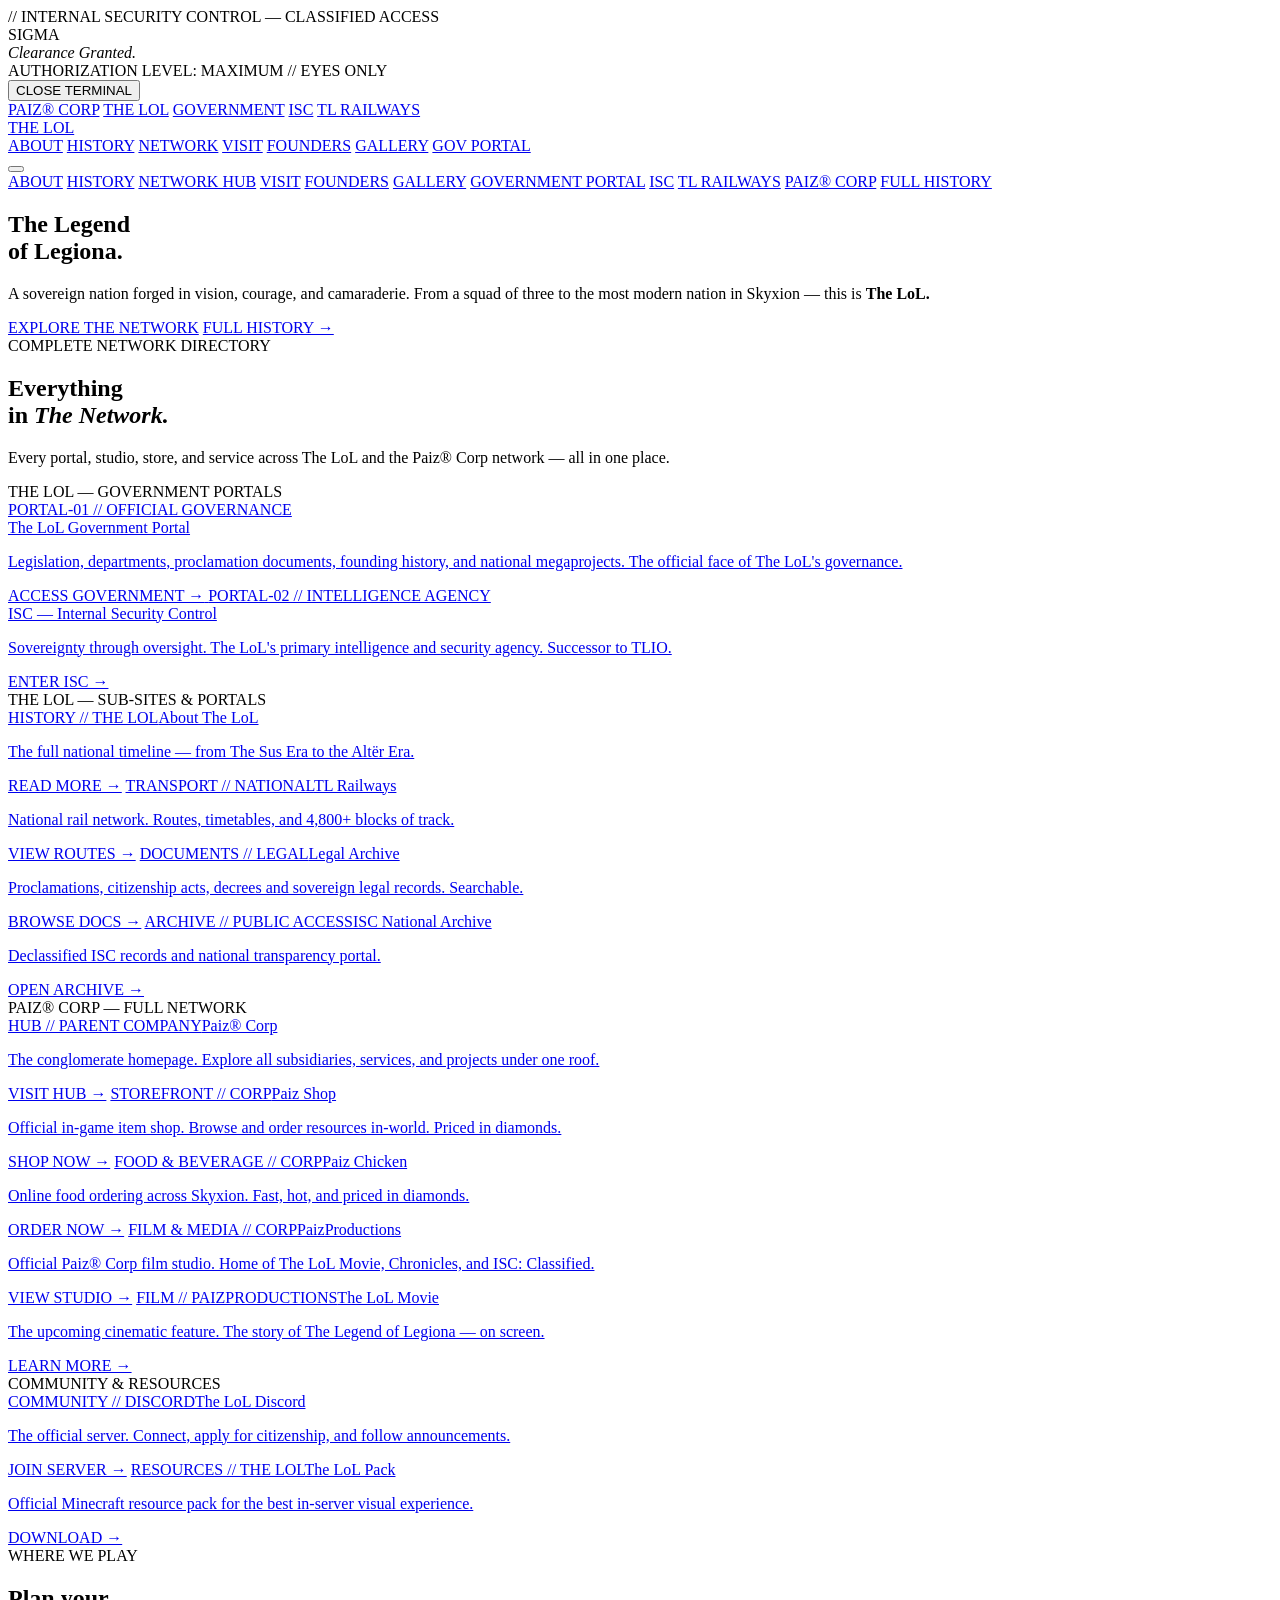
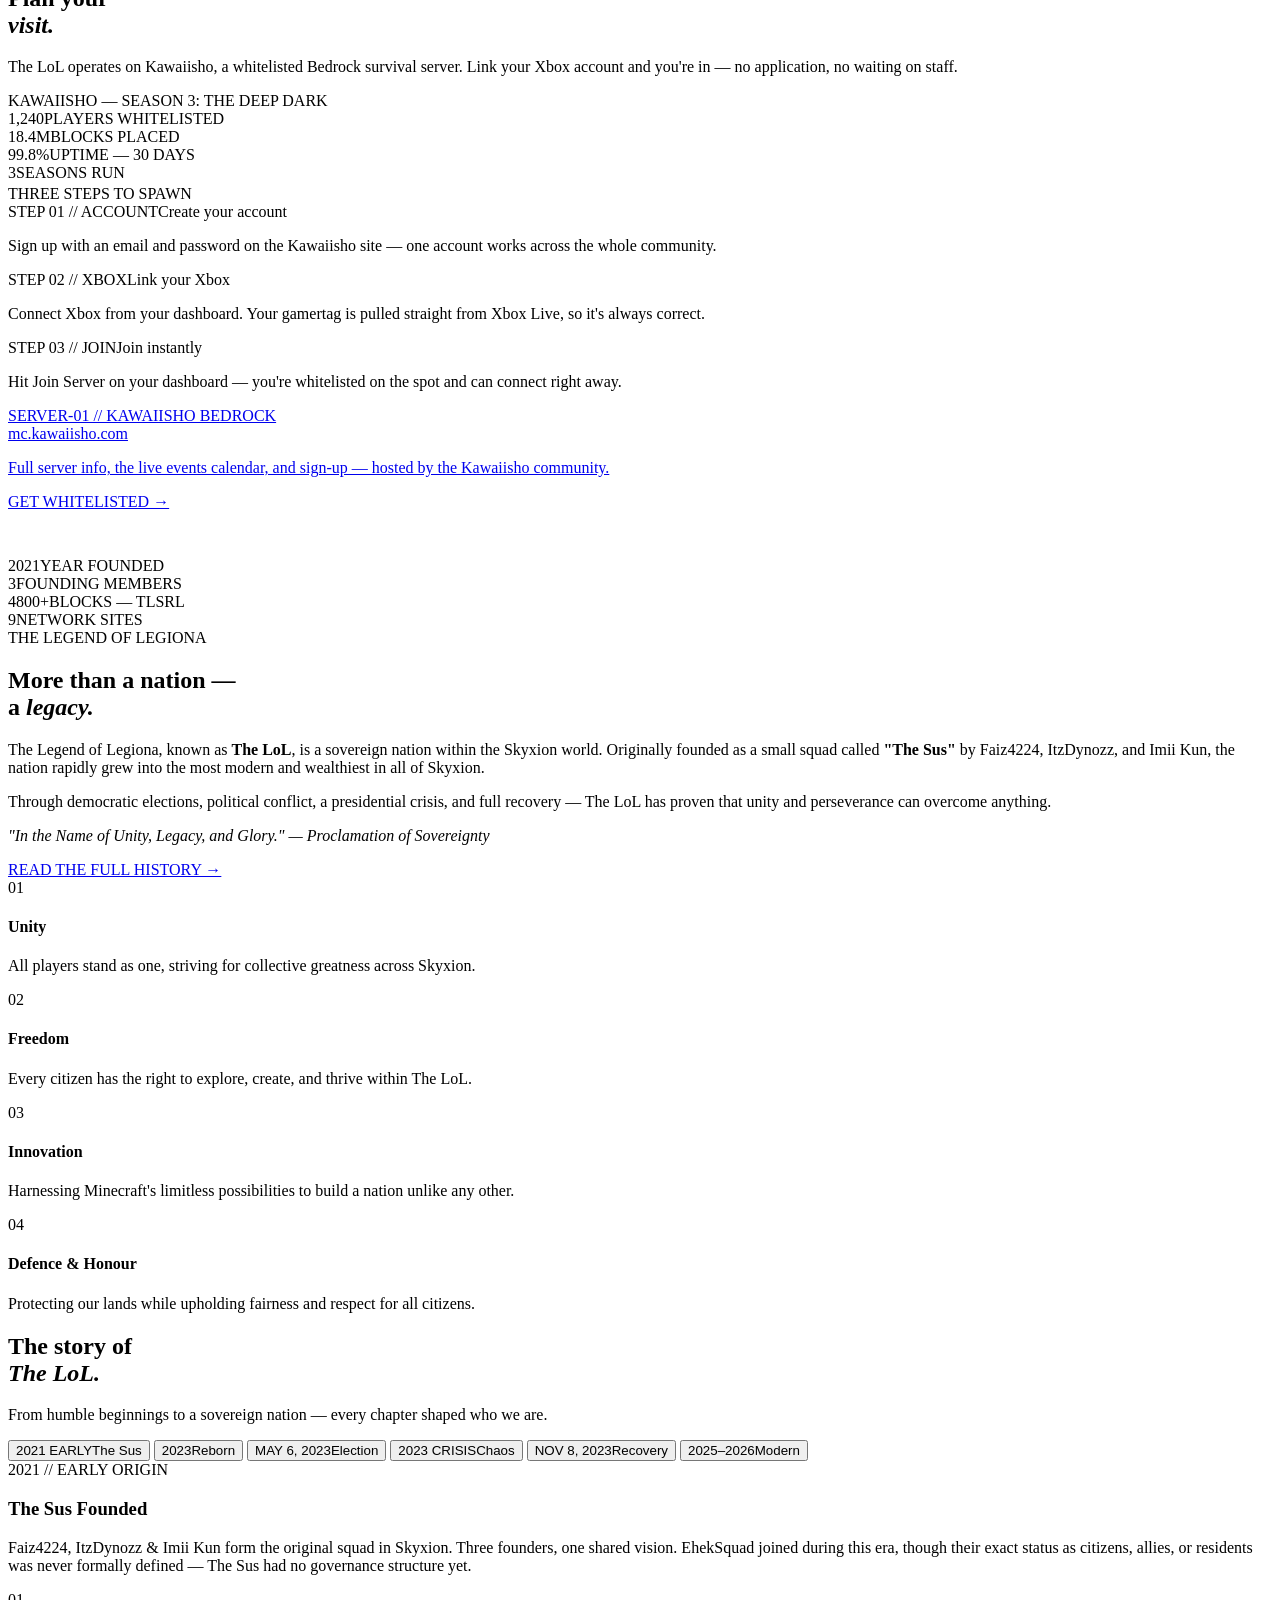
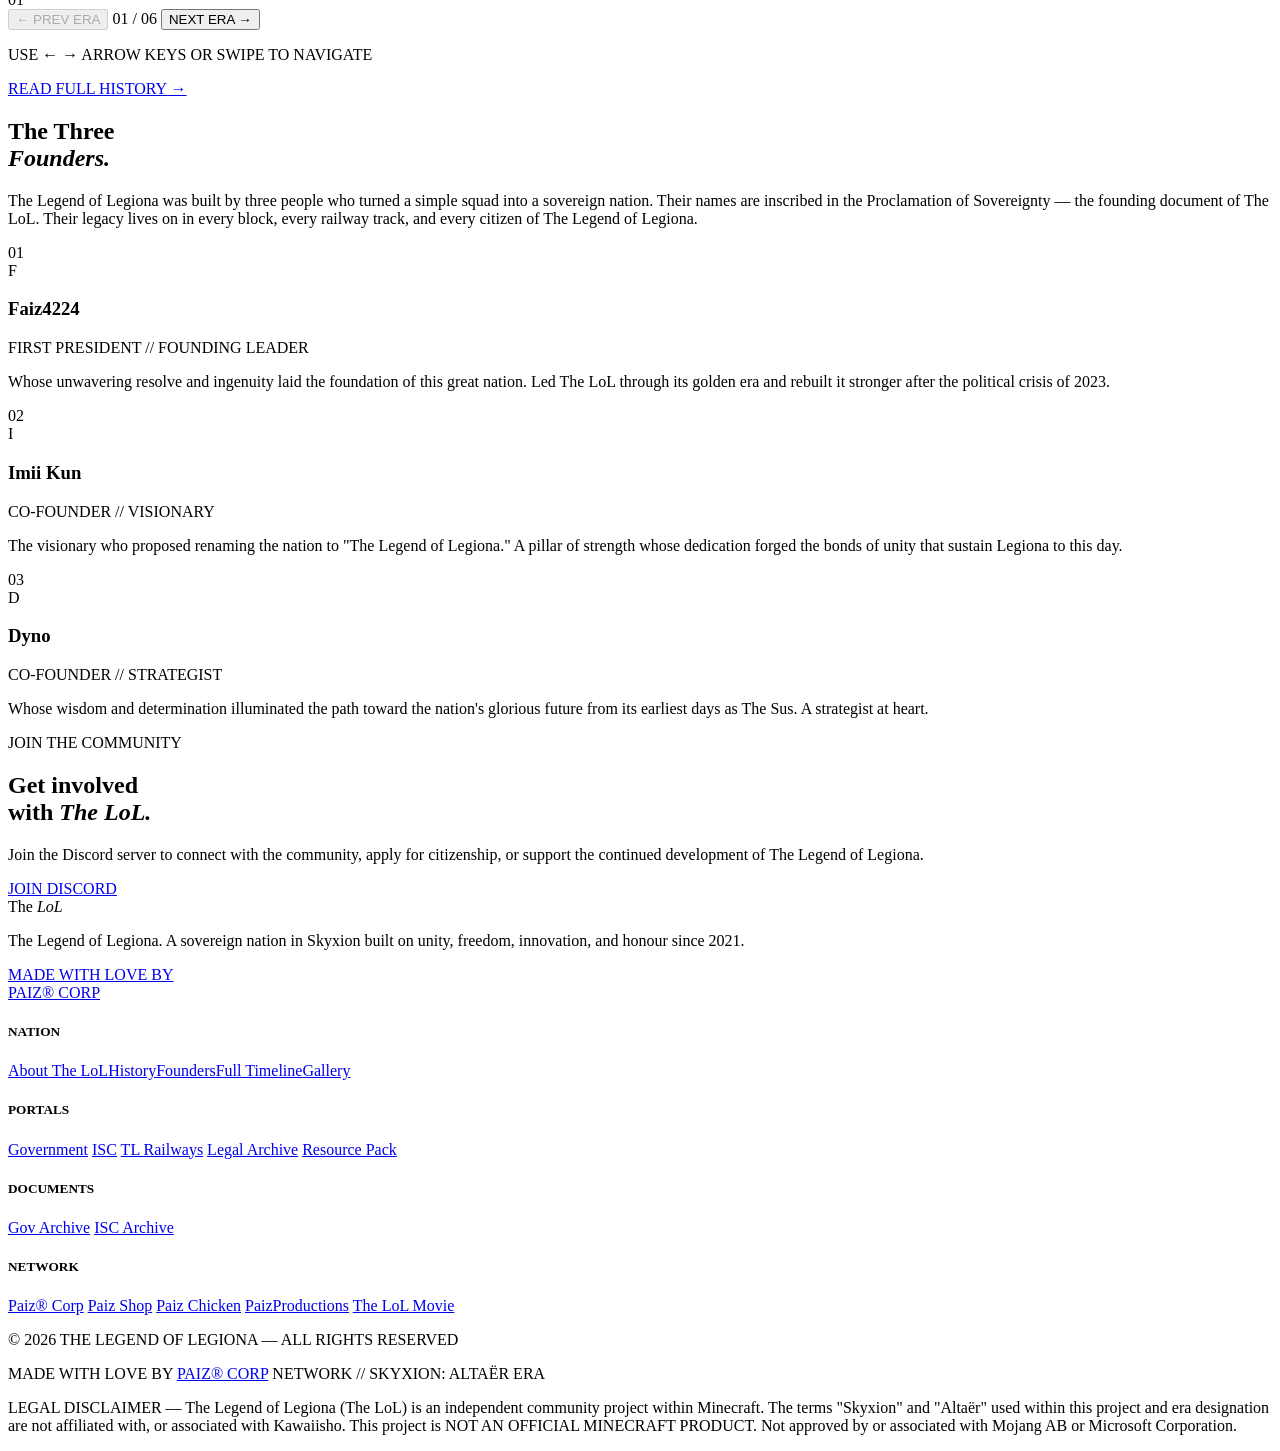
==== index.html @ b2913378 "Add visit planning section with player stats Added a new section for planning visits, including play" ====
<!DOCTYPE html>
<html lang="en">
<head>
    <meta charset="UTF-8">
    <meta name="viewport" content="width=device-width, initial-scale=1.0">
    <title>The Legend of Legiona — The LoL</title>
    <meta name="description" content="A sovereign nation forged in vision, courage, and camaraderie. Welcome to The LoL.">
    <link rel="canonical" href="https://thelegendoflegiona.github.io/main/">
    <meta name="theme-color" content="#C9A84C">

    <!-- Open Graph -->
    <meta property="og:title" content="The Legend of Legiona">
    <meta property="og:description" content="A sovereign nation forged in vision, courage, and camaraderie. Welcome to The LoL.">
    <meta property="og:url" content="https://thelegendoflegiona.github.io/main/">
    <meta property="og:image" content="https://thelegendoflegiona.github.io/main/assets/images/logo.png">
    <meta property="og:image:width" content="500">
    <meta property="og:image:height" content="500">
    <meta property="og:type" content="website">
    <meta property="og:site_name" content="The Legend of Legiona">

    <!-- Twitter Card -->
    <meta name="twitter:card" content="summary">
    <meta name="twitter:title" content="The Legend of Legiona">
    <meta name="twitter:description" content="A sovereign nation forged in vision, courage, and camaraderie. Welcome to The LoL.">
    <meta name="twitter:image" content="https://thelegendoflegiona.github.io/main/assets/images/logo.png">

    <link rel="icon" type="image/png" href="/main/assets/images/logo.png">

    <!-- Non-blocking font load (performance boost from Gov Portal) -->
    <link rel="preload" as="style"
          href="https://fonts.googleapis.com/css2?family=Playfair+Display:ital,wght@0,400;0,700;0,900;1,400;1,700&family=Outfit:wght@300;400;500;600&family=DM+Mono:wght@300;400;500&display=swap"
          onload="this.onload=null;this.rel='stylesheet'">
    <noscript>
        <link rel="stylesheet"
              href="https://fonts.googleapis.com/css2?family=Playfair+Display:ital,wght@0,400;0,700;0,900;1,400;1,700&family=Outfit:wght@300;400;500;600&family=DM+Mono:wght@300;400;500&display=swap">
    </noscript>

    <link rel="stylesheet" href="/main/assets/css/style.css">
</head>
<body>

    <!-- ── INTERACTIVE ELEMENTS ── -->
    <div id="scroll-progress"></div>
    <!-- Custom cursor removed for accessibility -->

    <!-- KONAMI OVERLAY -->
    <div id="konami-overlay">
        <div class="konami-inner">
            <div class="konami-badge">// INTERNAL SECURITY CONTROL — CLASSIFIED ACCESS</div>
            <div class="konami-title">SIGMA<br><em>Clearance Granted.</em></div>
            <div class="konami-sub">AUTHORIZATION LEVEL: MAXIMUM // EYES ONLY</div>
            <div class="konami-log" id="konami-log"></div>
            <button class="konami-close" onclick="closeKonami()">CLOSE TERMINAL</button>
        </div>
    </div>

    <!-- NETWORK BAR -->
    <nav class="netbar" id="netbar" aria-label="Network">
        <div class="netbar-inner">
            <a href="https://faizzzlol.github.io/paizcorp/" rel="noopener">PAIZ® CORP</a>
            <a href="#home" class="nb-active" aria-current="page">THE LOL</a>
            <a href="/gov/">GOVERNMENT</a>
            <a href="/isc/">ISC</a>
            <a href="/tlrailways/">TL RAILWAYS</a>
        </div>
    </nav>

    <!-- SITE NAV -->
    <header class="sitenav" id="sitenav">
        <a href="#home" class="sitenav-logo">
            <img src="/main/assets/images/logo.png" alt="The LoL" onerror="this.style.display='none'">
            <span>THE LOL</span>
        </a>
        <nav class="sitenav-links" aria-label="Main">
            <a href="#about">ABOUT</a>
            <a href="#history">HISTORY</a>
            <a href="#network">NETWORK</a>
            <a href="#visit">VISIT</a>
            <a href="#founders">FOUNDERS</a>
            <a href="/gallery/">GALLERY</a>
            <a href="/gov/" class="nav-cta">GOV PORTAL</a>
        </nav>
        <button class="hamburger" id="hamburger" aria-label="Toggle menu" aria-expanded="false">
            <span></span><span></span><span></span>
        </button>
    </header>

    <!-- MOBILE MENU -->
    <nav class="mobile-menu" id="mobileMenu" aria-label="Mobile">
        <a href="#about" onclick="closeMobile()">ABOUT</a>
        <a href="#history" onclick="closeMobile()">HISTORY</a>
        <a href="#network" onclick="closeMobile()">NETWORK HUB</a>
        <a href="#visit" onclick="closeMobile()">VISIT</a>
        <a href="#founders" onclick="closeMobile()">FOUNDERS</a>
        <a href="/gallery/" onclick="closeMobile()">GALLERY</a>
        <a href="/gov/" onclick="closeMobile()">GOVERNMENT PORTAL</a>
        <a href="/isc/" onclick="closeMobile()">ISC</a>
        <a href="/tlrailways/" onclick="closeMobile()">TL RAILWAYS</a>
        <a href="https://faizzzlol.github.io/paizcorp/" onclick="closeMobile()" rel="noopener">PAIZ® CORP</a>
        <a href="/main/about/" onclick="closeMobile()">FULL HISTORY</a>
    </nav>

    <!-- MAIN CONTENT LANDMARK (accessibility fix) -->
    <main>
        <!-- HERO -->
        <section class="hero" id="home">
            <div class="hero-bg-glow" id="heroGlow"></div>
            <div class="hero-bg-glow-2"></div>
            <div class="hero-grid-bg"></div>
            <div class="hero-inner">
                <div class="hero-eyebrow" id="heroEyebrow"></div>
                <h1>
                    The <span class="outline-text" id="scrambleTarget">Legend</span><br>
                    of <span class="gold-text">Legiona.</span>
                </h1>
                <p class="hero-sub">
                    A sovereign nation forged in vision, courage, and camaraderie.
                    From a squad of three to the most modern nation in Skyxion —
                    this is <strong>The LoL.</strong>
                </p>
                <div class="hero-actions">
                    <a href="#network" class="btn-primary" id="ctaBtn">EXPLORE THE NETWORK</a>
                    <a href="/main/about/" class="btn-secondary">FULL HISTORY →</a>
                </div>
            </div>
            <div class="hero-scroll"><div class="scroll-line"></div></div>
        </section>

        <!-- NETWORK HUB -->
        <section class="hub-section" id="network">
            <div class="hub-inner">
                <div class="hub-header reveal">
                    <div>
                        <div class="section-eyebrow">COMPLETE NETWORK DIRECTORY</div>
                        <h2>Everything<br>in <em>The Network.</em></h2>
                    </div>
                    <p>Every portal, studio, store, and service across The LoL and the Paiz® Corp network — all in one place.</p>
                </div>
                <div class="hub-sublabel reveal" style="margin-top:0; border-top:none; padding-top:0;">THE LOL — GOVERNMENT PORTALS</div>
                <div class="hub-featured reveal">
                    <a href="/gov/" class="hub-card tilt-card">
                        <span class="hc-tag">PORTAL-01 // OFFICIAL GOVERNANCE</span>
                        <div class="hc-title">The LoL Government Portal</div>
                        <p class="hc-desc">Legislation, departments, proclamation documents, founding history, and national megaprojects. The official face of The LoL's governance.</p>
                        <span class="hc-arrow">ACCESS GOVERNMENT →</span>
                    </a>
                    <a href="/isc/" class="hub-card gold-card tilt-card">
                        <span class="hc-tag">PORTAL-02 // INTELLIGENCE AGENCY</span>
                        <div class="hc-title">ISC — Internal Security Control</div>
                        <p class="hc-desc">Sovereignty through oversight. The LoL's primary intelligence and security agency. Successor to TLIO.</p>
                        <span class="hc-arrow">ENTER ISC →</span>
                    </a>
                </div>
                <div class="hub-sublabel reveal">THE LOL — SUB-SITES &amp; PORTALS</div>
                <div class="hub-grid-4 reveal">
                    <a href="/main/about/" class="hub-mini corp-accent tilt-card"><span class="hm-tag">HISTORY // THE LOL</span><span class="hm-name">About The LoL</span><p class="hm-desc">The full national timeline — from The Sus Era to the Altër Era.</p><span class="hm-arrow">READ MORE →</span></a>
                    <a href="/tlrailways/" class="hub-mini corp-accent tilt-card"><span class="hm-tag">TRANSPORT // NATIONAL</span><span class="hm-name">TL Railways</span><p class="hm-desc">National rail network. Routes, timetables, and 4,800+ blocks of track.</p><span class="hm-arrow">VIEW ROUTES →</span></a>
                    <a href="/gov/systems/archives/" class="hub-mini corp-accent tilt-card"><span class="hm-tag">DOCUMENTS // LEGAL</span><span class="hm-name">Legal Archive</span><p class="hm-desc">Proclamations, citizenship acts, decrees and sovereign legal records. Searchable.</p><span class="hm-arrow">BROWSE DOCS →</span></a>
                    <a href="/isc/national/" class="hub-mini corp-accent tilt-card"><span class="hm-tag">ARCHIVE // PUBLIC ACCESS</span><span class="hm-name">ISC National Archive</span><p class="hm-desc">Declassified ISC records and national transparency portal.</p><span class="hm-arrow">OPEN ARCHIVE →</span></a>
                </div>
                <div class="hub-sublabel gold reveal">PAIZ® CORP — FULL NETWORK</div>
                <div class="hub-grid reveal">
                    <a href="https://faizzzlol.github.io/paizcorp/" class="hub-mini tilt-card" rel="noopener"><span class="hm-tag">HUB // PARENT COMPANY</span><span class="hm-name">Paiz® Corp</span><p class="hm-desc">The conglomerate homepage. Explore all subsidiaries, services, and projects under one roof.</p><span class="hm-arrow">VISIT HUB →</span></a>
                    <a href="https://faizzzlol.github.io/paizcorp/paizshop/" class="hub-mini tilt-card" rel="noopener"><span class="hm-tag">STOREFRONT // CORP</span><span class="hm-name">Paiz Shop</span><p class="hm-desc">Official in-game item shop. Browse and order resources in-world. Priced in diamonds.</p><span class="hm-arrow">SHOP NOW →</span></a>
                    <a href="https://faizzzlol.github.io/paizcorp/paizchicken/" class="hub-mini tilt-card" rel="noopener"><span class="hm-tag">FOOD &amp; BEVERAGE // CORP</span><span class="hm-name">Paiz Chicken</span><p class="hm-desc">Online food ordering across Skyxion. Fast, hot, and priced in diamonds.</p><span class="hm-arrow">ORDER NOW →</span></a>
                    <a href="https://faizzzlol.github.io/paizcorp/paizproductions/" class="hub-mini tilt-card" rel="noopener"><span class="hm-tag">FILM &amp; MEDIA // CORP</span><span class="hm-name">PaizProductions</span><p class="hm-desc">Official Paiz® Corp film studio. Home of The LoL Movie, Chronicles, and ISC: Classified.</p><span class="hm-arrow">VIEW STUDIO →</span></a>
                    <a href="https://faizzzlol.github.io/paizcorp/paizproductions/thelolmovie" class="hub-mini tilt-card" rel="noopener"><span class="hm-tag">FILM // PAIZPRODUCTIONS</span><span class="hm-name">The LoL Movie</span><p class="hm-desc">The upcoming cinematic feature. The story of The Legend of Legiona — on screen.</p><span class="hm-arrow">LEARN MORE →</span></a>
                </div>
                <div class="hub-sublabel reveal">COMMUNITY &amp; RESOURCES</div>
                <div class="hub-grid-3 reveal">
                    <a href="https://discord.gg/TB4T8qwN4R" target="_blank" rel="noopener" class="hub-mini community-accent tilt-card"><span class="hm-tag">COMMUNITY // DISCORD</span><span class="hm-name">The LoL Discord</span><p class="hm-desc">The official server. Connect, apply for citizenship, and follow announcements.</p><span class="hm-arrow">JOIN SERVER →</span></a>
                    <a href="/main/pack/" class="hub-mini community-accent tilt-card"><span class="hm-tag">RESOURCES // THE LOL</span><span class="hm-name">The LoL Pack</span><p class="hm-desc">Official Minecraft resource pack for the best in-server visual experience.</p><span class="hm-arrow">DOWNLOAD →</span></a>
                </div>
            </div>
        </section>

        <!-- PLAN YOUR VISIT -->
        <section class="hub-section" id="visit">
            <div class="hub-inner">
                <div class="hub-header reveal">
                    <div>
                        <div class="section-eyebrow">WHERE WE PLAY</div>
                        <h2>Plan your<br><em>visit.</em></h2>
                    </div>
                    <p>The LoL operates on Kawaiisho, a whitelisted Bedrock survival server. Link your Xbox account and you're in — no application, no waiting on staff.</p>
                </div>

                <div class="hub-sublabel reveal" style="margin-top:0; border-top:none; padding-top:0;">KAWAIISHO — SEASON 3: THE DEEP DARK</div>
                <div class="stats-inner reveal" style="margin-bottom: 3px;">
                    <div class="stat-block"><span class="num">1,240</span><span class="lbl">PLAYERS WHITELISTED</span></div>
                    <div class="stat-block"><span class="num">18.4M</span><span class="lbl">BLOCKS PLACED</span></div>
                    <div class="stat-block"><span class="num">99.8%</span><span class="lbl">UPTIME — 30 DAYS</span></div>
                    <div class="stat-block"><span class="num">3</span><span class="lbl">SEASONS RUN</span></div>
                </div>

                <div class="hub-sublabel reveal">THREE STEPS TO SPAWN</div>
                <div class="hub-grid-3 reveal">
                    <div class="hub-mini community-accent"><span class="hm-tag">STEP 01 // ACCOUNT</span><span class="hm-name">Create your account</span><p class="hm-desc">Sign up with an email and password on the Kawaiisho site — one account works across the whole community.</p></div>
                    <div class="hub-mini community-accent"><span class="hm-tag">STEP 02 // XBOX</span><span class="hm-name">Link your Xbox</span><p class="hm-desc">Connect Xbox from your dashboard. Your gamertag is pulled straight from Xbox Live, so it's always correct.</p></div>
                    <div class="hub-mini community-accent"><span class="hm-tag">STEP 03 // JOIN</span><span class="hm-name">Join instantly</span><p class="hm-desc">Hit Join Server on your dashboard — you're whitelisted on the spot and can connect right away.</p></div>
                </div>

                <div class="hub-featured reveal" style="margin-top: 3px;">
                    <a href="https://neverland.kawaiisho.com" class="hub-card gold-card tilt-card" target="_blank" rel="noopener">
                        <span class="hc-tag">SERVER-01 // KAWAIISHO BEDROCK</span>
                        <div class="hc-title">mc.kawaiisho.com</div>
                        <p class="hc-desc">Full server info, the live events calendar, and sign-up — hosted by the Kawaiisho community.</p>
                        <span class="hc-arrow">GET WHITELISTED →</span>
                    </a>
                </div>
                <p style="font-family:'DM Mono',monospace; font-size:0.62rem; letter-spacing:1px; color:rgba(255,255,255,0.3); margin-top:1.4rem;">SERVER DETAILS &amp; STATS COURTESY OF THE KAWAIISHO TEAM — VISIT NEVERLAND.KAWAIISHO.COM FOR THE LATEST.</p>
            </div>
        </section>

        <!-- STATS -->
        <div class="stats-strip reveal" id="statsStrip">
            <div class="stats-inner">
                <div class="stat-block"><span class="num" data-target="2021" data-from="2026" data-suffix="">2021</span><span class="lbl">YEAR FOUNDED</span></div>
                <div class="stat-block"><span class="num" data-target="3" data-from="0" data-suffix="">3</span><span class="lbl">FOUNDING MEMBERS</span></div>
                <div class="stat-block"><span class="num" data-target="4800" data-from="0" data-suffix="+">4800+</span><span class="lbl">BLOCKS — TLSRL</span></div>
                <div class="stat-block"><span class="num" data-target="9" data-from="0" data-suffix="">9</span><span class="lbl">NETWORK SITES</span></div>
            </div>
        </div>

        <!-- ABOUT -->
        <section class="about-section" id="about">
            <div class="about-inner">
                <div class="about-text reveal">
                    <div class="section-eyebrow">THE LEGEND OF LEGIONA</div>
                    <h2>More than a nation —<br>a <em>legacy.</em></h2>
                    <p>The Legend of Legiona, known as <strong>The LoL</strong>, is a sovereign nation within the Skyxion world. Originally founded as a small squad called <strong>"The Sus"</strong> by Faiz4224, ItzDynozz, and Imii Kun, the nation rapidly grew into the most modern and wealthiest in all of Skyxion.</p>
                    <p>Through democratic elections, political conflict, a presidential crisis, and full recovery — The LoL has proven that unity and perseverance can overcome anything.</p>
                    <p><em>"In the Name of Unity, Legacy, and Glory." — Proclamation of Sovereignty</em></p>
                    <a href="/main/about/" class="about-link">READ THE FULL HISTORY →</a>
                </div>
                <div class="pillars reveal">
                    <div class="pillar tilt-card"><span class="pillar-num">01</span><div><h4>Unity</h4><p>All players stand as one, striving for collective greatness across Skyxion.</p></div></div>
                    <div class="pillar tilt-card"><span class="pillar-num">02</span><div><h4>Freedom</h4><p>Every citizen has the right to explore, create, and thrive within The LoL.</p></div></div>
                    <div class="pillar tilt-card"><span class="pillar-num">03</span><div><h4>Innovation</h4><p>Harnessing Minecraft's limitless possibilities to build a nation unlike any other.</p></div></div>
                    <div class="pillar tilt-card"><span class="pillar-num">04</span><div><h4>Defence &amp; Honour</h4><p>Protecting our lands while upholding fairness and respect for all citizens.</p></div></div>
                </div>
            </div>
        </section>

        <!-- HISTORY -->
        <section class="history-section" id="history">
            <div class="history-inner">
                <div class="history-header reveal">
                    <h2>The story of<br><em>The LoL.</em></h2>
                    <p>From humble beginnings to a sovereign nation — every chapter shaped who we are.</p>
                </div>
                <div class="itl-wrap reveal">
                    <div class="itl-track-area">
                        <div class="itl-track"><div class="itl-fill" id="itlFill"></div></div>
                        <div class="itl-nodes">
                            <button class="itl-node active" data-era="0" aria-label="The Sus Founded"><div class="itl-dot"></div><div class="itl-label"><span class="itl-ldate">2021 EARLY</span><span class="itl-lname">The Sus</span></div></button>
                            <button class="itl-node" data-era="1" aria-label="Renamed and Reborn"><div class="itl-dot"></div><div class="itl-label"><span class="itl-ldate">2023</span><span class="itl-lname">Reborn</span></div></button>
                            <button class="itl-node" data-era="2" aria-label="First Presidential Election"><div class="itl-dot"></div><div class="itl-label"><span class="itl-ldate">MAY 6, 2023</span><span class="itl-lname">Election</span></div></button>
                            <button class="itl-node itl-chaos" data-era="3" aria-label="Chaos and Conflict"><div class="itl-dot"></div><div class="itl-label"><span class="itl-ldate">2023 CRISIS</span><span class="itl-lname">Chaos</span></div></button>
                            <button class="itl-node" data-era="4" aria-label="Resistance and Recovery"><div class="itl-dot"></div><div class="itl-label"><span class="itl-ldate">NOV 8, 2023</span><span class="itl-lname">Recovery</span></div></button>
                            <button class="itl-node itl-gold" data-era="5" aria-label="The Modern Era"><div class="itl-dot"></div><div class="itl-label"><span class="itl-ldate">2025–2026</span><span class="itl-lname">Modern</span></div></button>
                        </div>
                    </div>
                    <div class="itl-panel" id="itlPanel">
                        <div class="itl-content" id="itlContent" aria-live="polite" aria-atomic="true">
                            <div class="itl-left">
                                <span class="itl-era-date" id="itlDate">2021 // EARLY</span>
                                <span class="itl-badge" id="itlBadge">ORIGIN</span>
                                <h3 class="itl-title" id="itlTitle">The Sus Founded</h3>
                            </div>
                            <div class="itl-right">
                                <p class="itl-desc" id="itlDesc">Faiz4224, ItzDynozz &amp; Imii Kun form the original squad in Skyxion. Three founders, one shared vision. EhekSquad joined during this era, though their exact status as citizens, allies, or residents was never formally defined — The Sus had no governance structure yet.</p>
                            </div>
                        </div>
                        <div class="itl-ghost" id="itlGhost">01</div>
                    </div>
                    <div class="itl-nav">
                        <button class="itl-btn" id="itlPrev" disabled>← PREV ERA</button>
                        <span class="itl-counter" id="itlCounter">01 / 06</span>
                        <button class="itl-btn" id="itlNext">NEXT ERA →</button>
                    </div>
                    <p class="itl-hint">USE ← → ARROW KEYS OR SWIPE TO NAVIGATE</p>
                </div>
                <div class="history-cta reveal">
                    <a href="/main/about/" class="btn-secondary" style="display:inline-flex;">READ FULL HISTORY →</a>
                </div>
            </div>
        </section>

        <!-- FOUNDERS -->
        <section class="founders-section" id="founders">
            <div class="founders-inner">
                <div class="founders-header reveal">
                    <h2>The Three<br><em>Founders.</em></h2>
                    <p>The Legend of Legiona was built by three people who turned a simple squad into a sovereign nation. Their names are inscribed in the Proclamation of Sovereignty — the founding document of The LoL. Their legacy lives on in every block, every railway track, and every citizen of The Legend of Legiona.</p>
                </div>
                <div class="founders-grid reveal">
                    <div class="founder-card tilt-card"><span class="founder-ghost">01</span><div class="founder-init">F</div><h3>Faiz4224</h3><div class="founder-role">FIRST PRESIDENT // FOUNDING LEADER</div><p>Whose unwavering resolve and ingenuity laid the foundation of this great nation. Led The LoL through its golden era and rebuilt it stronger after the political crisis of 2023.</p></div>
                    <div class="founder-card tilt-card"><span class="founder-ghost">02</span><div class="founder-init">I</div><h3>Imii Kun</h3><div class="founder-role">CO-FOUNDER // VISIONARY</div><p>The visionary who proposed renaming the nation to "The Legend of Legiona." A pillar of strength whose dedication forged the bonds of unity that sustain Legiona to this day.</p></div>
                    <div class="founder-card tilt-card"><span class="founder-ghost">03</span><div class="founder-init">D</div><h3>Dyno</h3><div class="founder-role">CO-FOUNDER // STRATEGIST</div><p>Whose wisdom and determination illuminated the path toward the nation's glorious future from its earliest days as The Sus. A strategist at heart.</p></div>
                </div>
            </div>
        </section>

        <!-- CONTACT -->
        <section class="contact-section" id="contact">
            <div class="contact-inner">
                <div class="section-eyebrow" style="justify-content:center;">JOIN THE COMMUNITY</div>
                <h2>Get involved<br>with <em>The LoL.</em></h2>
                <p>Join the Discord server to connect with the community, apply for citizenship, or support the continued development of The Legend of Legiona.</p>
                <div class="contact-btns">
                    <a href="https://discord.gg/TB4T8qwN4R" class="btn-primary" target="_blank" rel="noopener">JOIN DISCORD</a>
                </div>
            </div>
        </section>
    </main>

    <!-- FOOTER -->
    <footer>
        <div class="footer-main">
            <div>
                <div class="f-logo">The <em>LoL</em></div>
                <p class="f-desc">The Legend of Legiona. A sovereign nation in Skyxion built on unity, freedom, innovation, and honour since 2021.</p>
                <a href="https://faizzzlol.github.io/paizcorp/" class="f-network-badge" rel="noopener"><div><div class="fbn-label">MADE WITH LOVE BY</div><div class="fbn-name">PAIZ® CORP</div></div></a>
            </div>
            <div class="f-col"><h5>NATION</h5><a href="#about">About The LoL</a><a href="#history">History</a><a href="#founders">Founders</a><a href="/main/about/">Full Timeline</a><a href="/gallery/">Gallery</a></div>
            <div class="f-col">
                <h5>PORTALS</h5>
                <a href="/gov/">Government</a>
                <a href="/isc/">ISC</a>
                <a href="/tlrailways/">TL Railways</a>
                <a href="/gov/systems/archives/">Legal Archive</a>
                <a href="/main/pack/">Resource Pack</a>
            </div>
            <div class="f-col">
                <h5>DOCUMENTS</h5>
                <a href="/gov/systems/archives/">Gov Archive</a>
                <a href="/isc/national/">ISC Archive</a>
            </div>
            <div class="f-col network">
                <h5>NETWORK</h5>
                <a href="https://faizzzlol.github.io/paizcorp/" rel="noopener">Paiz® Corp</a>
                <a href="https://faizzzlol.github.io/paizcorp/paizshop/" rel="noopener">Paiz Shop</a>
                <a href="https://faizzzlol.github.io/paizcorp/paizchicken/" rel="noopener">Paiz Chicken</a>
                <a href="https://faizzzlol.github.io/paizcorp/paizproductions/" rel="noopener">PaizProductions</a>
                <a href="https://faizzzlol.github.io/paizcorp/paizproductions/thelolmovie" rel="noopener">The LoL Movie</a>
            </div>
        </div>
        <div class="footer-bottom">
            <div class="footer-bottom-inner">
                <p>© 2026 THE LEGEND OF LEGIONA — ALL RIGHTS RESERVED</p>
                <p>MADE WITH LOVE BY <a href="https://faizzzlol.github.io/paizcorp/" rel="noopener">PAIZ® CORP</a> NETWORK // SKYXION: ALTAËR ERA</p>
            </div>
        </div>
        <div class="footer-legal">
            <p>LEGAL DISCLAIMER — The Legend of Legiona (The LoL) is an independent community project within Minecraft. The terms "Skyxion" and "Altaër" used within this project and era designation are not affiliated with, or associated with Kawaiisho. This project is NOT AN OFFICIAL MINECRAFT PRODUCT. Not approved by or associated with Mojang AB or Microsoft Corporation.</p>
        </div>
    </footer>

    <!-- Scripts: placed correctly at end, with defer for non-module script -->
    <script type="module" src="/gov/assets/js/stats.js"></script>
    <script src="/main/assets/js/script.js" defer></script>
    <!-- Future improvement: migrate inline onclick handlers to script.js -->
</body>
</html>
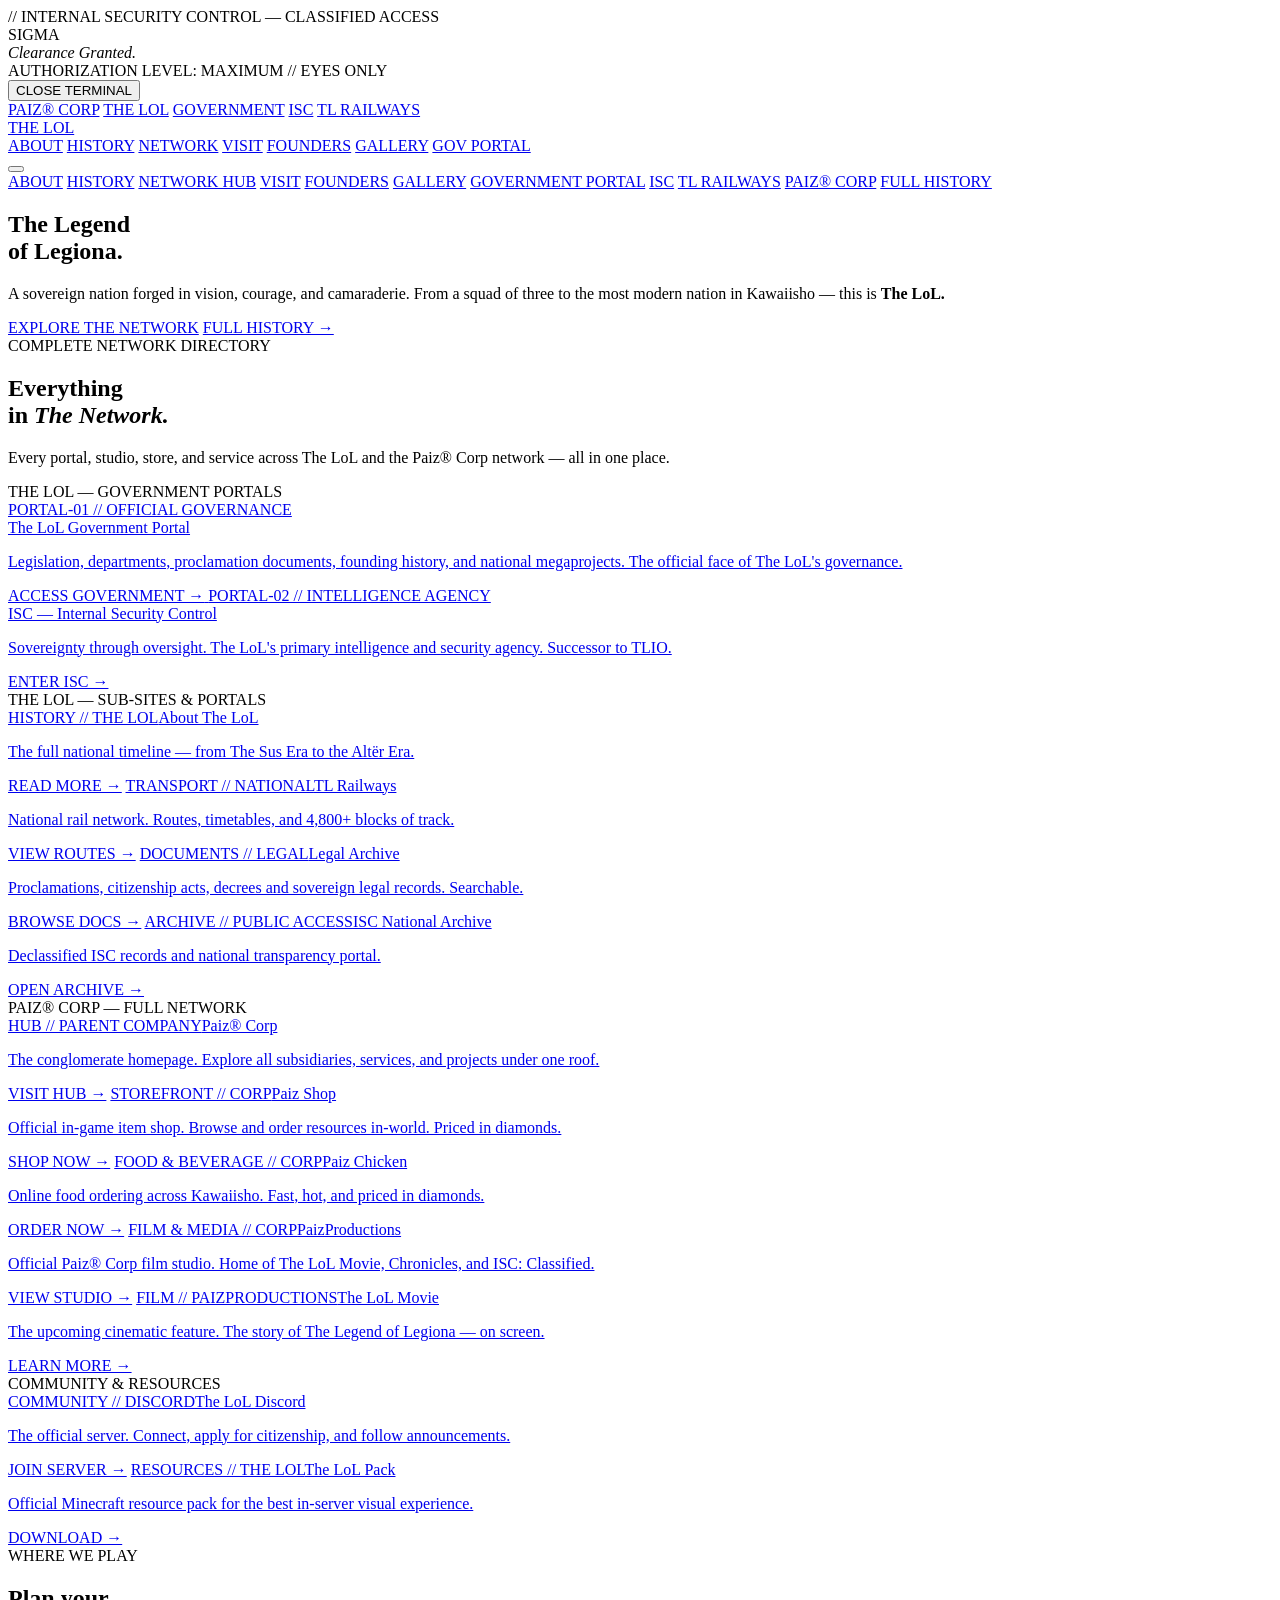
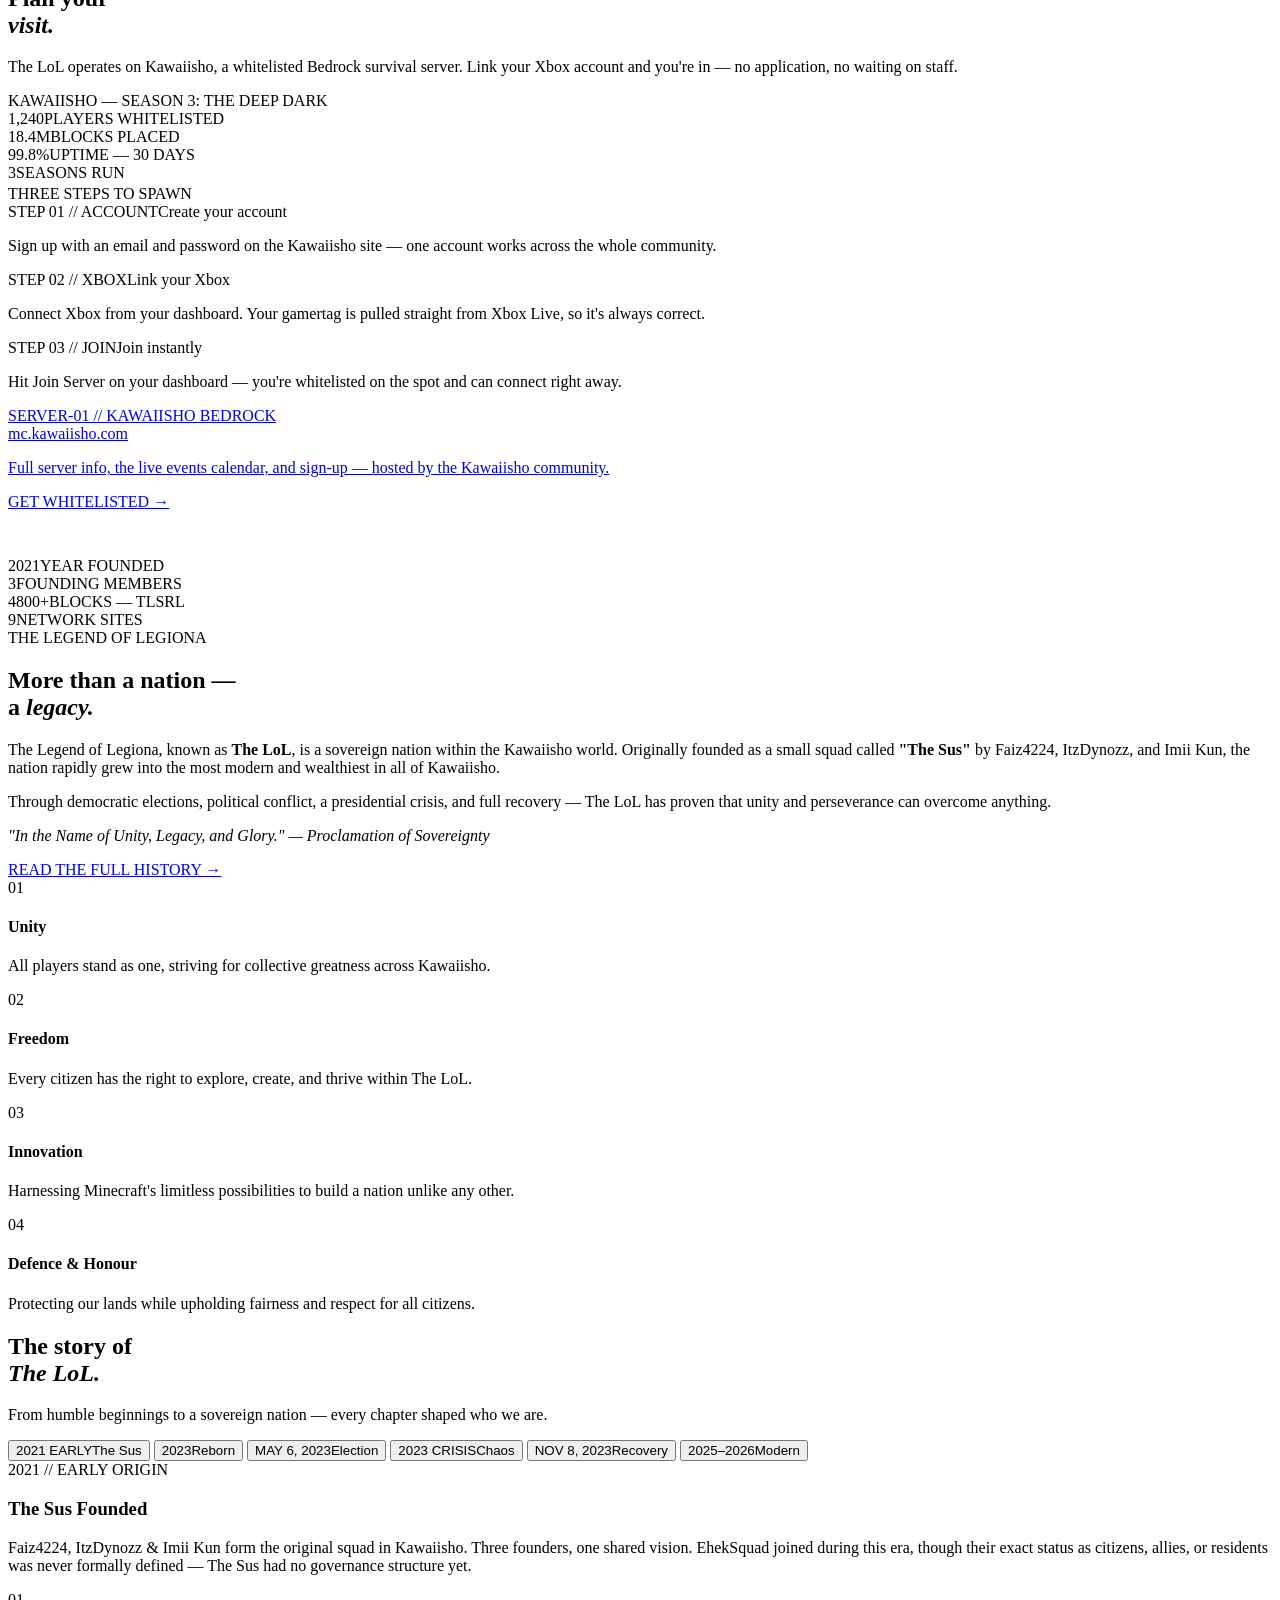
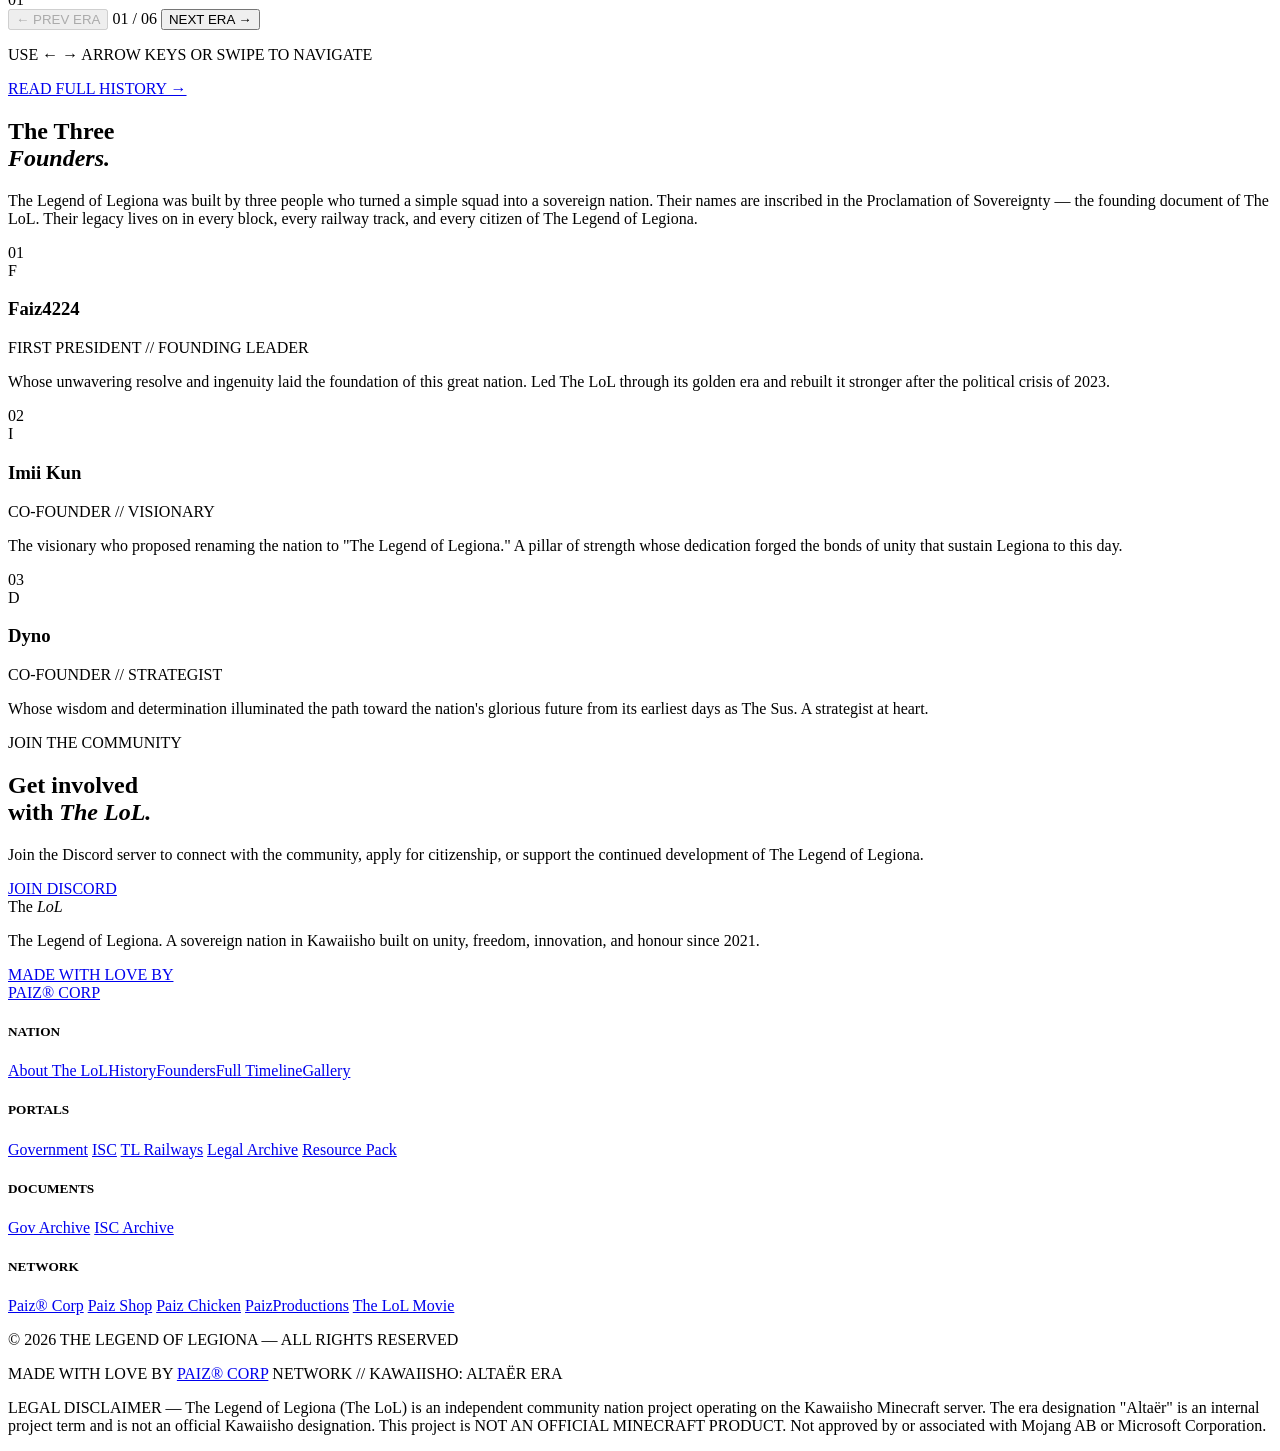
==== commit 2fb0c498: "Update references from Skyxion to Kawaiisho" ====
--- a/index.html
+++ b/index.html
@@ -115,7 +115,7 @@
                 </h1>
                 <p class="hero-sub">
                     A sovereign nation forged in vision, courage, and camaraderie.
-                    From a squad of three to the most modern nation in Skyxion —
+                    From a squad of three to the most modern nation in Kawaiisho —
                     this is <strong>The LoL.</strong>
                 </p>
                 <div class="hero-actions">
@@ -162,7 +162,7 @@
                 <div class="hub-grid reveal">
                     <a href="https://faizzzlol.github.io/paizcorp/" class="hub-mini tilt-card" rel="noopener"><span class="hm-tag">HUB // PARENT COMPANY</span><span class="hm-name">Paiz® Corp</span><p class="hm-desc">The conglomerate homepage. Explore all subsidiaries, services, and projects under one roof.</p><span class="hm-arrow">VISIT HUB →</span></a>
                     <a href="https://faizzzlol.github.io/paizcorp/paizshop/" class="hub-mini tilt-card" rel="noopener"><span class="hm-tag">STOREFRONT // CORP</span><span class="hm-name">Paiz Shop</span><p class="hm-desc">Official in-game item shop. Browse and order resources in-world. Priced in diamonds.</p><span class="hm-arrow">SHOP NOW →</span></a>
-                    <a href="https://faizzzlol.github.io/paizcorp/paizchicken/" class="hub-mini tilt-card" rel="noopener"><span class="hm-tag">FOOD &amp; BEVERAGE // CORP</span><span class="hm-name">Paiz Chicken</span><p class="hm-desc">Online food ordering across Skyxion. Fast, hot, and priced in diamonds.</p><span class="hm-arrow">ORDER NOW →</span></a>
+                    <a href="https://faizzzlol.github.io/paizcorp/paizchicken/" class="hub-mini tilt-card" rel="noopener"><span class="hm-tag">FOOD &amp; BEVERAGE // CORP</span><span class="hm-name">Paiz Chicken</span><p class="hm-desc">Online food ordering across Kawaiisho. Fast, hot, and priced in diamonds.</p><span class="hm-arrow">ORDER NOW →</span></a>
                     <a href="https://faizzzlol.github.io/paizcorp/paizproductions/" class="hub-mini tilt-card" rel="noopener"><span class="hm-tag">FILM &amp; MEDIA // CORP</span><span class="hm-name">PaizProductions</span><p class="hm-desc">Official Paiz® Corp film studio. Home of The LoL Movie, Chronicles, and ISC: Classified.</p><span class="hm-arrow">VIEW STUDIO →</span></a>
                     <a href="https://faizzzlol.github.io/paizcorp/paizproductions/thelolmovie" class="hub-mini tilt-card" rel="noopener"><span class="hm-tag">FILM // PAIZPRODUCTIONS</span><span class="hm-name">The LoL Movie</span><p class="hm-desc">The upcoming cinematic feature. The story of The Legend of Legiona — on screen.</p><span class="hm-arrow">LEARN MORE →</span></a>
                 </div>
@@ -228,13 +228,13 @@
                 <div class="about-text reveal">
                     <div class="section-eyebrow">THE LEGEND OF LEGIONA</div>
                     <h2>More than a nation —<br>a <em>legacy.</em></h2>
-                    <p>The Legend of Legiona, known as <strong>The LoL</strong>, is a sovereign nation within the Skyxion world. Originally founded as a small squad called <strong>"The Sus"</strong> by Faiz4224, ItzDynozz, and Imii Kun, the nation rapidly grew into the most modern and wealthiest in all of Skyxion.</p>
+                    <p>The Legend of Legiona, known as <strong>The LoL</strong>, is a sovereign nation within the Kawaiisho world. Originally founded as a small squad called <strong>"The Sus"</strong> by Faiz4224, ItzDynozz, and Imii Kun, the nation rapidly grew into the most modern and wealthiest in all of Kawaiisho.</p>
                     <p>Through democratic elections, political conflict, a presidential crisis, and full recovery — The LoL has proven that unity and perseverance can overcome anything.</p>
                     <p><em>"In the Name of Unity, Legacy, and Glory." — Proclamation of Sovereignty</em></p>
                     <a href="/main/about/" class="about-link">READ THE FULL HISTORY →</a>
                 </div>
                 <div class="pillars reveal">
-                    <div class="pillar tilt-card"><span class="pillar-num">01</span><div><h4>Unity</h4><p>All players stand as one, striving for collective greatness across Skyxion.</p></div></div>
+                    <div class="pillar tilt-card"><span class="pillar-num">01</span><div><h4>Unity</h4><p>All players stand as one, striving for collective greatness across Kawaiisho.</p></div></div>
                     <div class="pillar tilt-card"><span class="pillar-num">02</span><div><h4>Freedom</h4><p>Every citizen has the right to explore, create, and thrive within The LoL.</p></div></div>
                     <div class="pillar tilt-card"><span class="pillar-num">03</span><div><h4>Innovation</h4><p>Harnessing Minecraft's limitless possibilities to build a nation unlike any other.</p></div></div>
                     <div class="pillar tilt-card"><span class="pillar-num">04</span><div><h4>Defence &amp; Honour</h4><p>Protecting our lands while upholding fairness and respect for all citizens.</p></div></div>
@@ -269,7 +269,7 @@
                                 <h3 class="itl-title" id="itlTitle">The Sus Founded</h3>
                             </div>
                             <div class="itl-right">
-                                <p class="itl-desc" id="itlDesc">Faiz4224, ItzDynozz &amp; Imii Kun form the original squad in Skyxion. Three founders, one shared vision. EhekSquad joined during this era, though their exact status as citizens, allies, or residents was never formally defined — The Sus had no governance structure yet.</p>
+                                <p class="itl-desc" id="itlDesc">Faiz4224, ItzDynozz &amp; Imii Kun form the original squad in Kawaiisho. Three founders, one shared vision. EhekSquad joined during this era, though their exact status as citizens, allies, or residents was never formally defined — The Sus had no governance structure yet.</p>
                             </div>
                         </div>
                         <div class="itl-ghost" id="itlGhost">01</div>
@@ -320,7 +320,7 @@
         <div class="footer-main">
             <div>
                 <div class="f-logo">The <em>LoL</em></div>
-                <p class="f-desc">The Legend of Legiona. A sovereign nation in Skyxion built on unity, freedom, innovation, and honour since 2021.</p>
+                <p class="f-desc">The Legend of Legiona. A sovereign nation in Kawaiisho built on unity, freedom, innovation, and honour since 2021.</p>
                 <a href="https://faizzzlol.github.io/paizcorp/" class="f-network-badge" rel="noopener"><div><div class="fbn-label">MADE WITH LOVE BY</div><div class="fbn-name">PAIZ® CORP</div></div></a>
             </div>
             <div class="f-col"><h5>NATION</h5><a href="#about">About The LoL</a><a href="#history">History</a><a href="#founders">Founders</a><a href="/main/about/">Full Timeline</a><a href="/gallery/">Gallery</a></div>
@@ -349,11 +349,11 @@
         <div class="footer-bottom">
             <div class="footer-bottom-inner">
                 <p>© 2026 THE LEGEND OF LEGIONA — ALL RIGHTS RESERVED</p>
-                <p>MADE WITH LOVE BY <a href="https://faizzzlol.github.io/paizcorp/" rel="noopener">PAIZ® CORP</a> NETWORK // SKYXION: ALTAËR ERA</p>
+                <p>MADE WITH LOVE BY <a href="https://faizzzlol.github.io/paizcorp/" rel="noopener">PAIZ® CORP</a> NETWORK // KAWAIISHO: ALTAËR ERA</p>
             </div>
         </div>
         <div class="footer-legal">
-            <p>LEGAL DISCLAIMER — The Legend of Legiona (The LoL) is an independent community project within Minecraft. The terms "Skyxion" and "Altaër" used within this project and era designation are not affiliated with, or associated with Kawaiisho. This project is NOT AN OFFICIAL MINECRAFT PRODUCT. Not approved by or associated with Mojang AB or Microsoft Corporation.</p>
+            <p>LEGAL DISCLAIMER — The Legend of Legiona (The LoL) is an independent community nation project operating on the Kawaiisho Minecraft server. The era designation "Altaër" is an internal project term and is not an official Kawaiisho designation. This project is NOT AN OFFICIAL MINECRAFT PRODUCT. Not approved by or associated with Mojang AB or Microsoft Corporation.</p>
         </div>
     </footer>
 
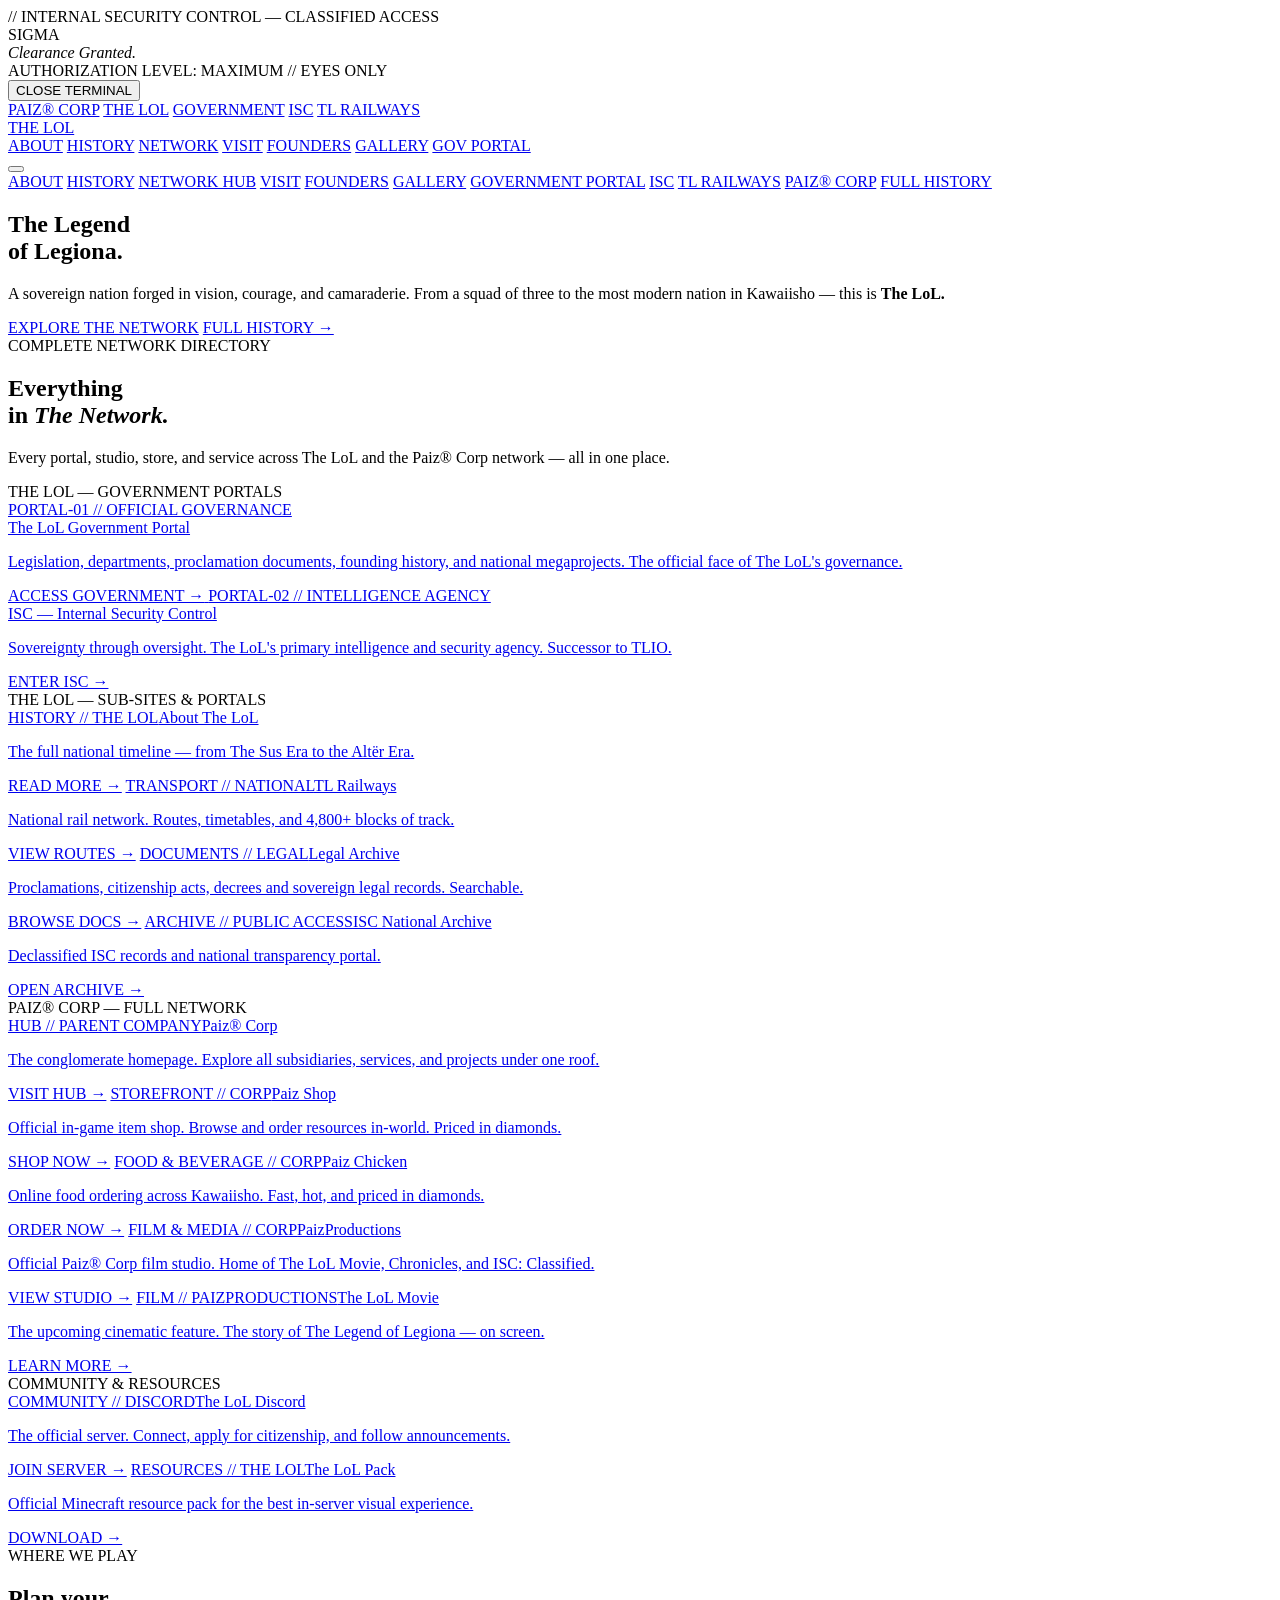
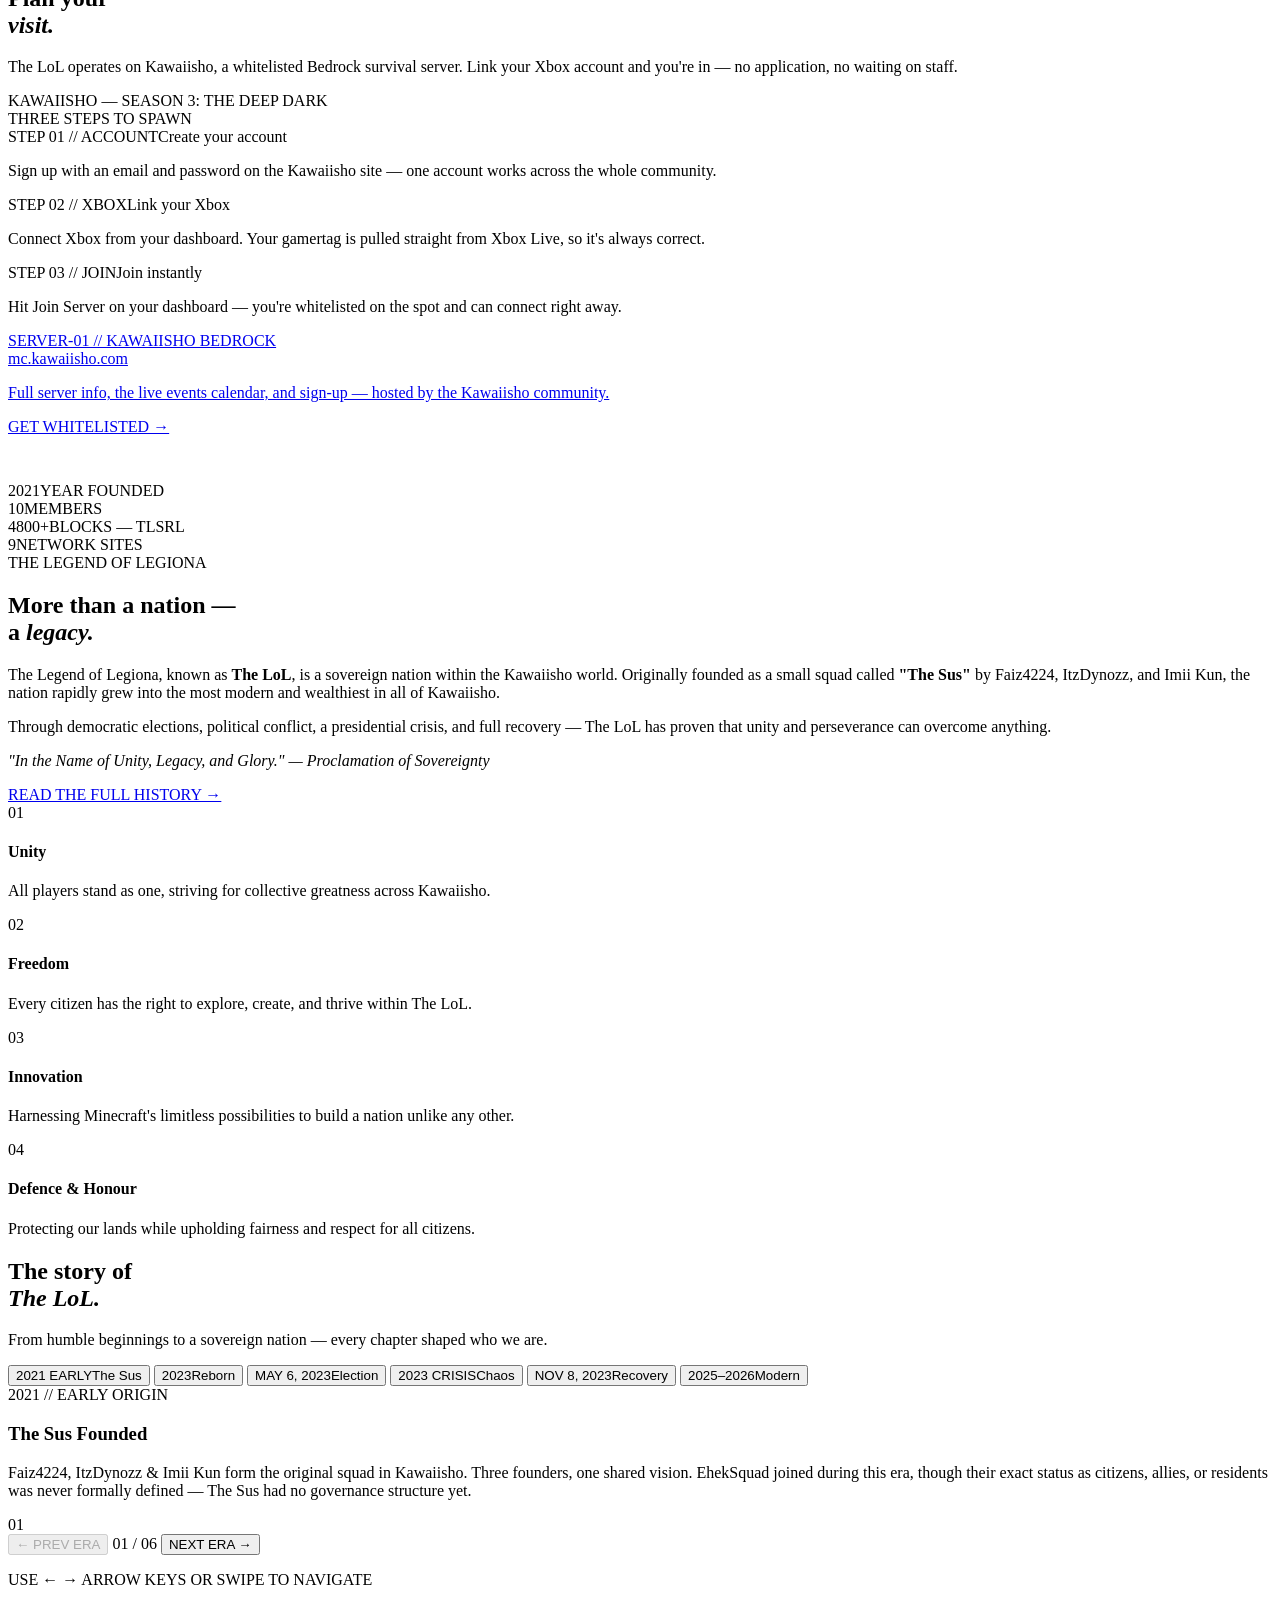
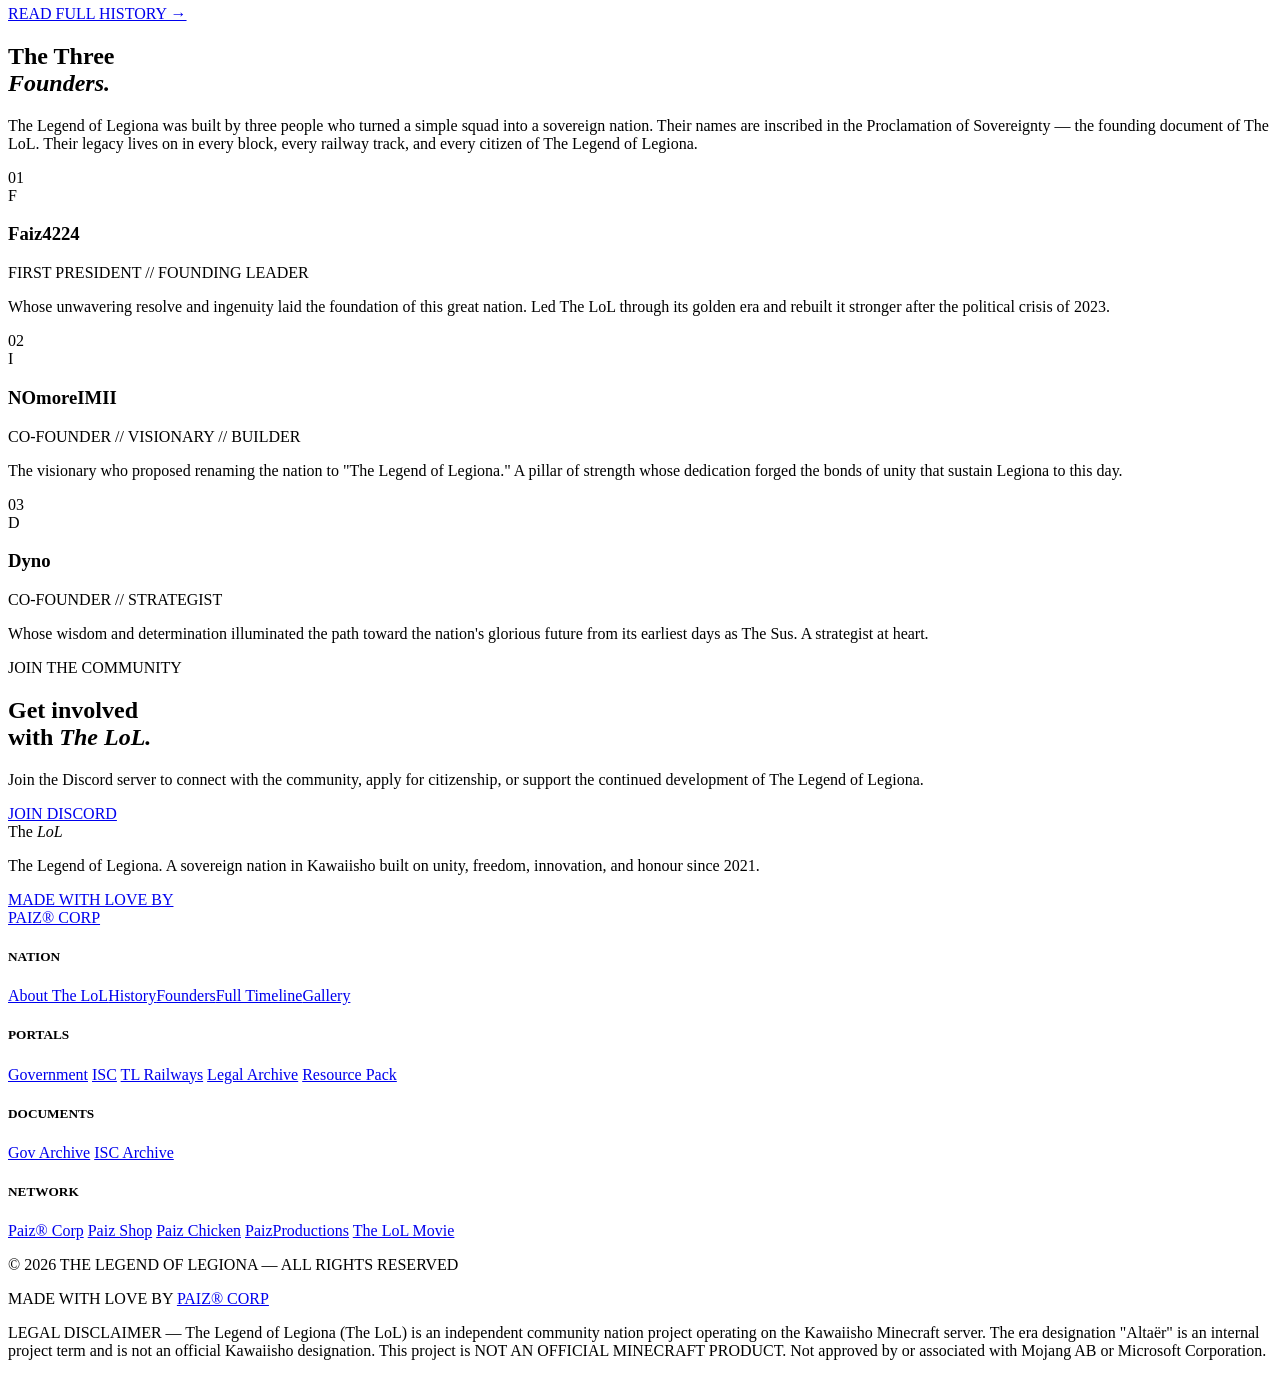
==== commit b5c80aa5: "Remove stats section and update footer links Removed player statistics and updated footer content." ====
--- a/index.html
+++ b/index.html
@@ -186,12 +186,6 @@
                 </div>
 
                 <div class="hub-sublabel reveal" style="margin-top:0; border-top:none; padding-top:0;">KAWAIISHO — SEASON 3: THE DEEP DARK</div>
-                <div class="stats-inner reveal" style="margin-bottom: 3px;">
-                    <div class="stat-block"><span class="num">1,240</span><span class="lbl">PLAYERS WHITELISTED</span></div>
-                    <div class="stat-block"><span class="num">18.4M</span><span class="lbl">BLOCKS PLACED</span></div>
-                    <div class="stat-block"><span class="num">99.8%</span><span class="lbl">UPTIME — 30 DAYS</span></div>
-                    <div class="stat-block"><span class="num">3</span><span class="lbl">SEASONS RUN</span></div>
-                </div>
 
                 <div class="hub-sublabel reveal">THREE STEPS TO SPAWN</div>
                 <div class="hub-grid-3 reveal">
@@ -215,8 +209,8 @@
         <!-- STATS -->
         <div class="stats-strip reveal" id="statsStrip">
             <div class="stats-inner">
-                <div class="stat-block"><span class="num" data-target="2021" data-from="2026" data-suffix="">2021</span><span class="lbl">YEAR FOUNDED</span></div>
-                <div class="stat-block"><span class="num" data-target="3" data-from="0" data-suffix="">3</span><span class="lbl">FOUNDING MEMBERS</span></div>
+                <div class="stat-block"><span class="num" data-target="2021" data-from="2027" data-suffix="">2021</span><span class="lbl">YEAR FOUNDED</span></div>
+                <div class="stat-block"><span class="num" data-target="10" data-from="0" data-suffix="">10</span><span class="lbl">MEMBERS</span></div>
                 <div class="stat-block"><span class="num" data-target="4800" data-from="0" data-suffix="+">4800+</span><span class="lbl">BLOCKS — TLSRL</span></div>
                 <div class="stat-block"><span class="num" data-target="9" data-from="0" data-suffix="">9</span><span class="lbl">NETWORK SITES</span></div>
             </div>
@@ -296,7 +290,7 @@
                 </div>
                 <div class="founders-grid reveal">
                     <div class="founder-card tilt-card"><span class="founder-ghost">01</span><div class="founder-init">F</div><h3>Faiz4224</h3><div class="founder-role">FIRST PRESIDENT // FOUNDING LEADER</div><p>Whose unwavering resolve and ingenuity laid the foundation of this great nation. Led The LoL through its golden era and rebuilt it stronger after the political crisis of 2023.</p></div>
-                    <div class="founder-card tilt-card"><span class="founder-ghost">02</span><div class="founder-init">I</div><h3>Imii Kun</h3><div class="founder-role">CO-FOUNDER // VISIONARY</div><p>The visionary who proposed renaming the nation to "The Legend of Legiona." A pillar of strength whose dedication forged the bonds of unity that sustain Legiona to this day.</p></div>
+                    <div class="founder-card tilt-card"><span class="founder-ghost">02</span><div class="founder-init">I</div><h3>NOmoreIMII</h3><div class="founder-role">CO-FOUNDER // VISIONARY // BUILDER</div><p>The visionary who proposed renaming the nation to "The Legend of Legiona." A pillar of strength whose dedication forged the bonds of unity that sustain Legiona to this day.</p></div>
                     <div class="founder-card tilt-card"><span class="founder-ghost">03</span><div class="founder-init">D</div><h3>Dyno</h3><div class="founder-role">CO-FOUNDER // STRATEGIST</div><p>Whose wisdom and determination illuminated the path toward the nation's glorious future from its earliest days as The Sus. A strategist at heart.</p></div>
                 </div>
             </div>
@@ -349,7 +343,7 @@
         <div class="footer-bottom">
             <div class="footer-bottom-inner">
                 <p>© 2026 THE LEGEND OF LEGIONA — ALL RIGHTS RESERVED</p>
-                <p>MADE WITH LOVE BY <a href="https://faizzzlol.github.io/paizcorp/" rel="noopener">PAIZ® CORP</a> NETWORK // KAWAIISHO: ALTAËR ERA</p>
+                <p>MADE WITH LOVE BY <a href="https://faizzzlol.github.io/paizcorp/" rel="noopener">PAIZ® CORP</a></p>
             </div>
         </div>
         <div class="footer-legal">
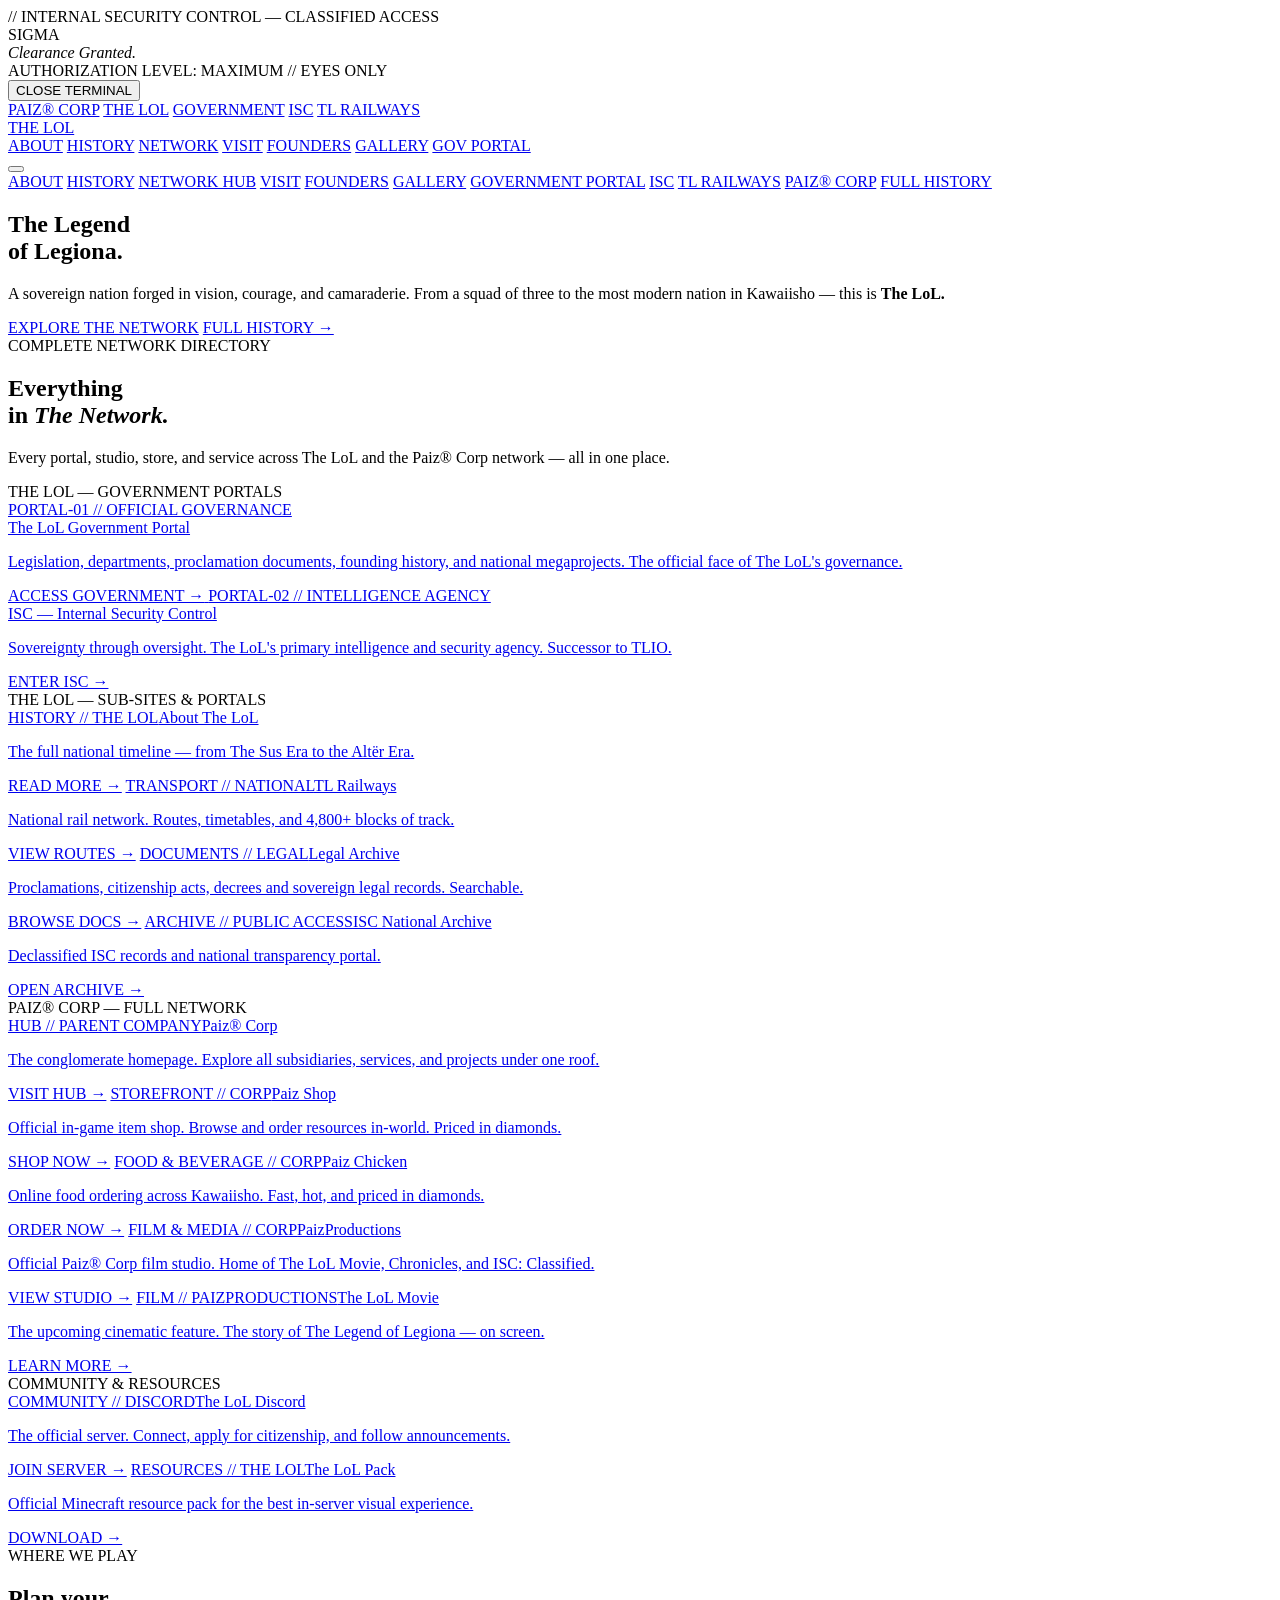
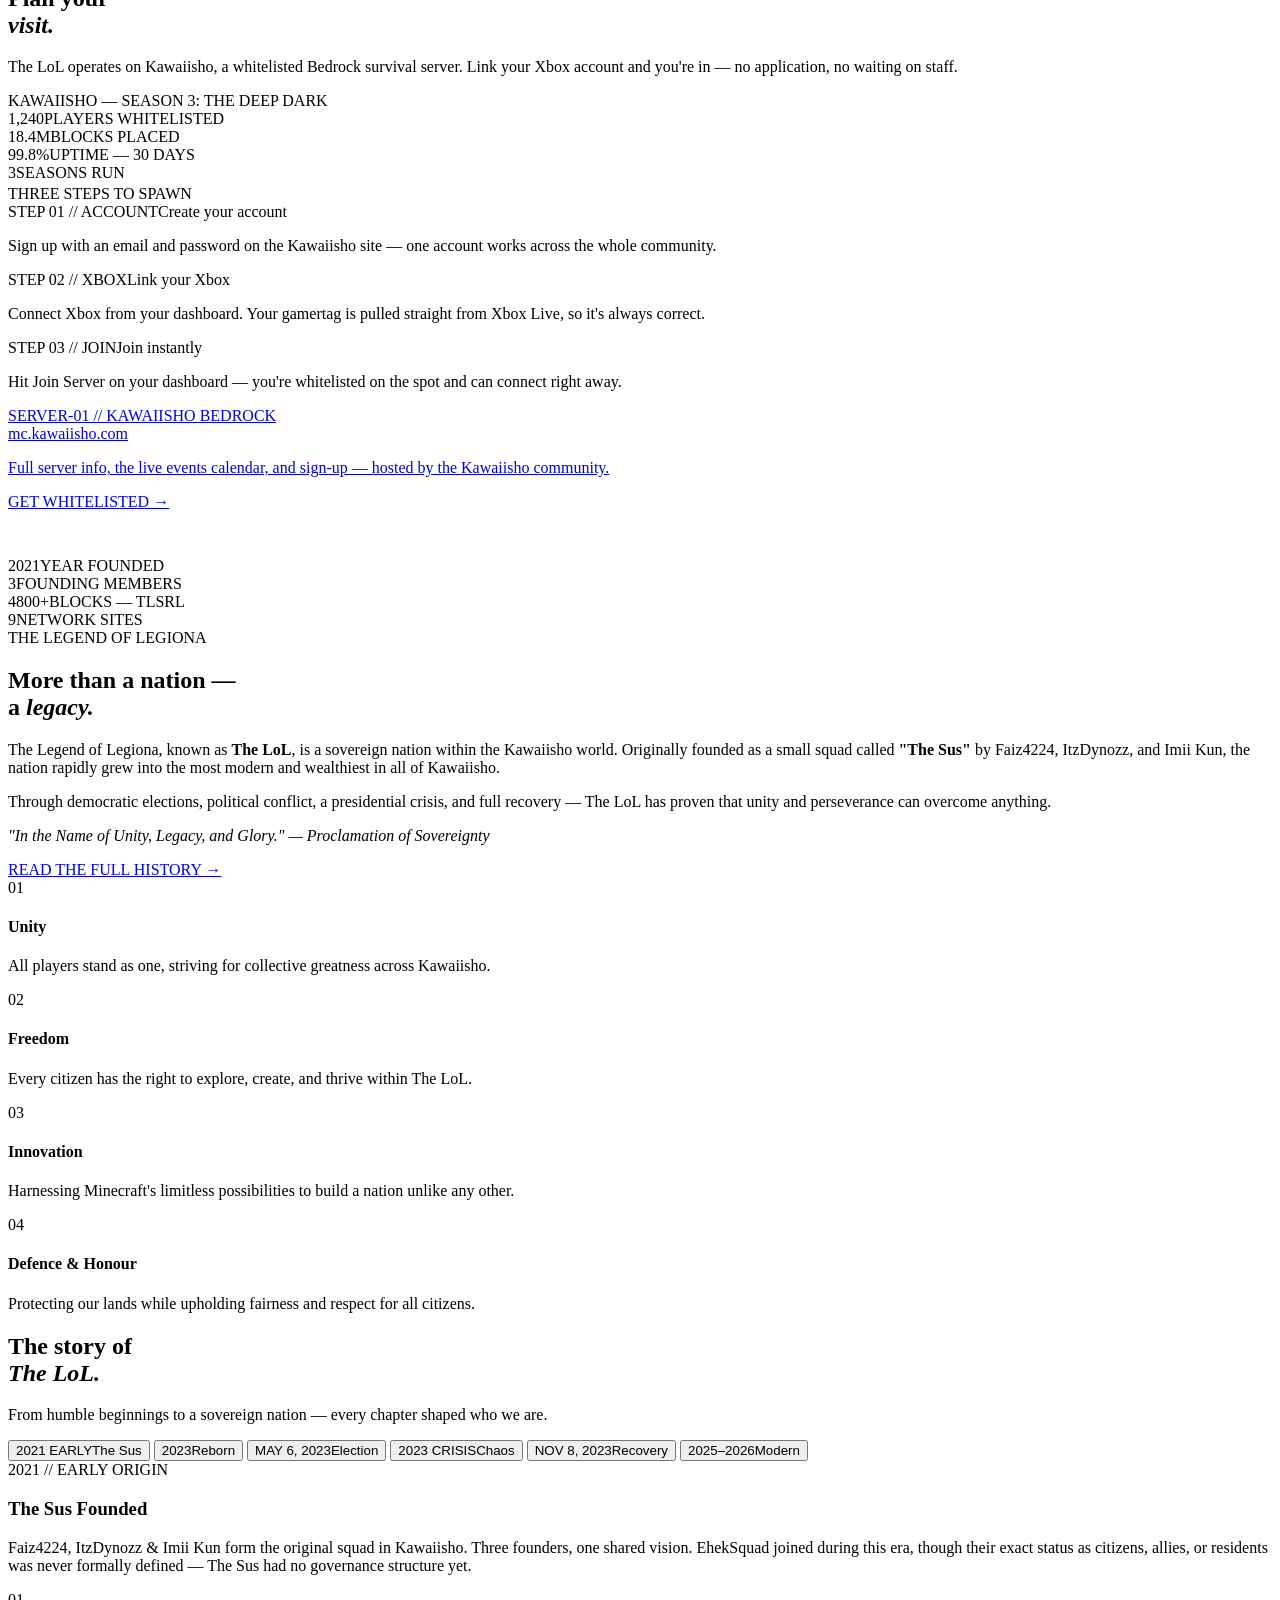
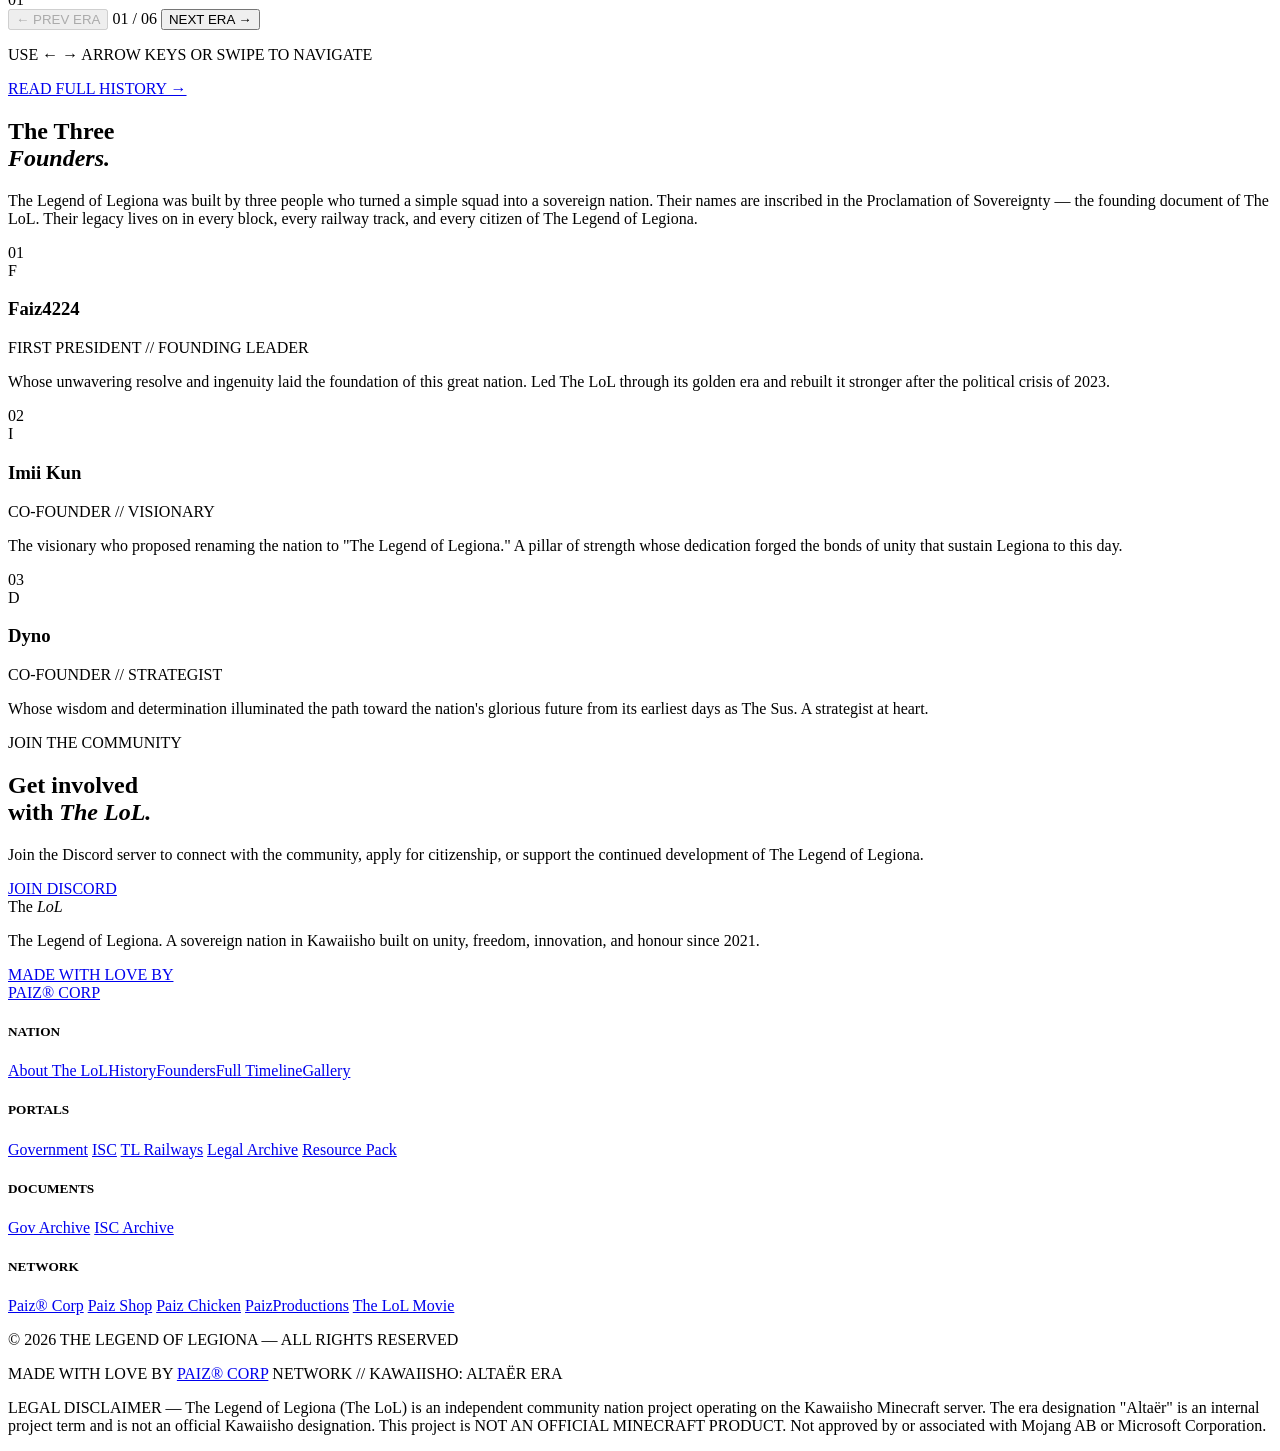
==== commit 1713de16: "Update stats and footer information in index.html" ====
--- a/index.html
+++ b/index.html
@@ -186,6 +186,12 @@
                 </div>
 
                 <div class="hub-sublabel reveal" style="margin-top:0; border-top:none; padding-top:0;">KAWAIISHO — SEASON 3: THE DEEP DARK</div>
+                <div class="stats-inner reveal" style="margin-bottom: 3px;">
+                    <div class="stat-block"><span class="num">1,240</span><span class="lbl">PLAYERS WHITELISTED</span></div>
+                    <div class="stat-block"><span class="num">18.4M</span><span class="lbl">BLOCKS PLACED</span></div>
+                    <div class="stat-block"><span class="num">99.8%</span><span class="lbl">UPTIME — 30 DAYS</span></div>
+                    <div class="stat-block"><span class="num">3</span><span class="lbl">SEASONS RUN</span></div>
+                </div>
 
                 <div class="hub-sublabel reveal">THREE STEPS TO SPAWN</div>
                 <div class="hub-grid-3 reveal">
@@ -209,8 +215,8 @@
         <!-- STATS -->
         <div class="stats-strip reveal" id="statsStrip">
             <div class="stats-inner">
-                <div class="stat-block"><span class="num" data-target="2021" data-from="2027" data-suffix="">2021</span><span class="lbl">YEAR FOUNDED</span></div>
-                <div class="stat-block"><span class="num" data-target="10" data-from="0" data-suffix="">10</span><span class="lbl">MEMBERS</span></div>
+                <div class="stat-block"><span class="num" data-target="2021" data-from="2026" data-suffix="">2021</span><span class="lbl">YEAR FOUNDED</span></div>
+                <div class="stat-block"><span class="num" data-target="3" data-from="0" data-suffix="">3</span><span class="lbl">FOUNDING MEMBERS</span></div>
                 <div class="stat-block"><span class="num" data-target="4800" data-from="0" data-suffix="+">4800+</span><span class="lbl">BLOCKS — TLSRL</span></div>
                 <div class="stat-block"><span class="num" data-target="9" data-from="0" data-suffix="">9</span><span class="lbl">NETWORK SITES</span></div>
             </div>
@@ -289,9 +295,9 @@
                     <p>The Legend of Legiona was built by three people who turned a simple squad into a sovereign nation. Their names are inscribed in the Proclamation of Sovereignty — the founding document of The LoL. Their legacy lives on in every block, every railway track, and every citizen of The Legend of Legiona.</p>
                 </div>
                 <div class="founders-grid reveal">
-                    <div class="founder-card tilt-card"><span class="founder-ghost">01</span><div class="founder-init">F</div><h3>Faiz4224</h3><div class="founder-role">FIRST PRESIDENT // FOUNDING LEADER</div><p>Whose unwavering resolve and ingenuity laid the foundation of this great nation. Led The LoL through its golden era and rebuilt it stronger after the political crisis of 2023.</p></div>
-                    <div class="founder-card tilt-card"><span class="founder-ghost">02</span><div class="founder-init">I</div><h3>NOmoreIMII</h3><div class="founder-role">CO-FOUNDER // VISIONARY // BUILDER</div><p>The visionary who proposed renaming the nation to "The Legend of Legiona." A pillar of strength whose dedication forged the bonds of unity that sustain Legiona to this day.</p></div>
-                    <div class="founder-card tilt-card"><span class="founder-ghost">03</span><div class="founder-init">D</div><h3>Dyno</h3><div class="founder-role">CO-FOUNDER // STRATEGIST</div><p>Whose wisdom and determination illuminated the path toward the nation's glorious future from its earliest days as The Sus. A strategist at heart.</p></div>
+                    <div class="founder-card tilt-card"><span class="founder-ghost">01</span><div class="founder-init" data-java="Faiz4224" data-bedrock="/main/assets/images/founders/faiz4224.png"><span class="init-letter">F</span></div><h3>Faiz4224</h3><div class="founder-role">FIRST PRESIDENT // FOUNDING LEADER</div><p>Whose unwavering resolve and ingenuity laid the foundation of this great nation. Led The LoL through its golden era and rebuilt it stronger after the political crisis of 2023.</p></div>
+                    <div class="founder-card tilt-card"><span class="founder-ghost">02</span><div class="founder-init" data-java="ImiiKun" data-bedrock="/main/assets/images/founders/imiikun.png"><span class="init-letter">I</span></div><h3>Imii Kun</h3><div class="founder-role">CO-FOUNDER // VISIONARY</div><p>The visionary who proposed renaming the nation to "The Legend of Legiona." A pillar of strength whose dedication forged the bonds of unity that sustain Legiona to this day.</p></div>
+                    <div class="founder-card tilt-card"><span class="founder-ghost">03</span><div class="founder-init" data-java="ItzDynozz" data-bedrock="/main/assets/images/founders/dyno.png"><span class="init-letter">D</span></div><h3>Dyno</h3><div class="founder-role">CO-FOUNDER // STRATEGIST</div><p>Whose wisdom and determination illuminated the path toward the nation's glorious future from its earliest days as The Sus. A strategist at heart.</p></div>
                 </div>
             </div>
         </section>
@@ -343,7 +349,7 @@
         <div class="footer-bottom">
             <div class="footer-bottom-inner">
                 <p>© 2026 THE LEGEND OF LEGIONA — ALL RIGHTS RESERVED</p>
-                <p>MADE WITH LOVE BY <a href="https://faizzzlol.github.io/paizcorp/" rel="noopener">PAIZ® CORP</a></p>
+                <p>MADE WITH LOVE BY <a href="https://faizzzlol.github.io/paizcorp/" rel="noopener">PAIZ® CORP</a> NETWORK // KAWAIISHO: ALTAËR ERA</p>
             </div>
         </div>
         <div class="footer-legal">
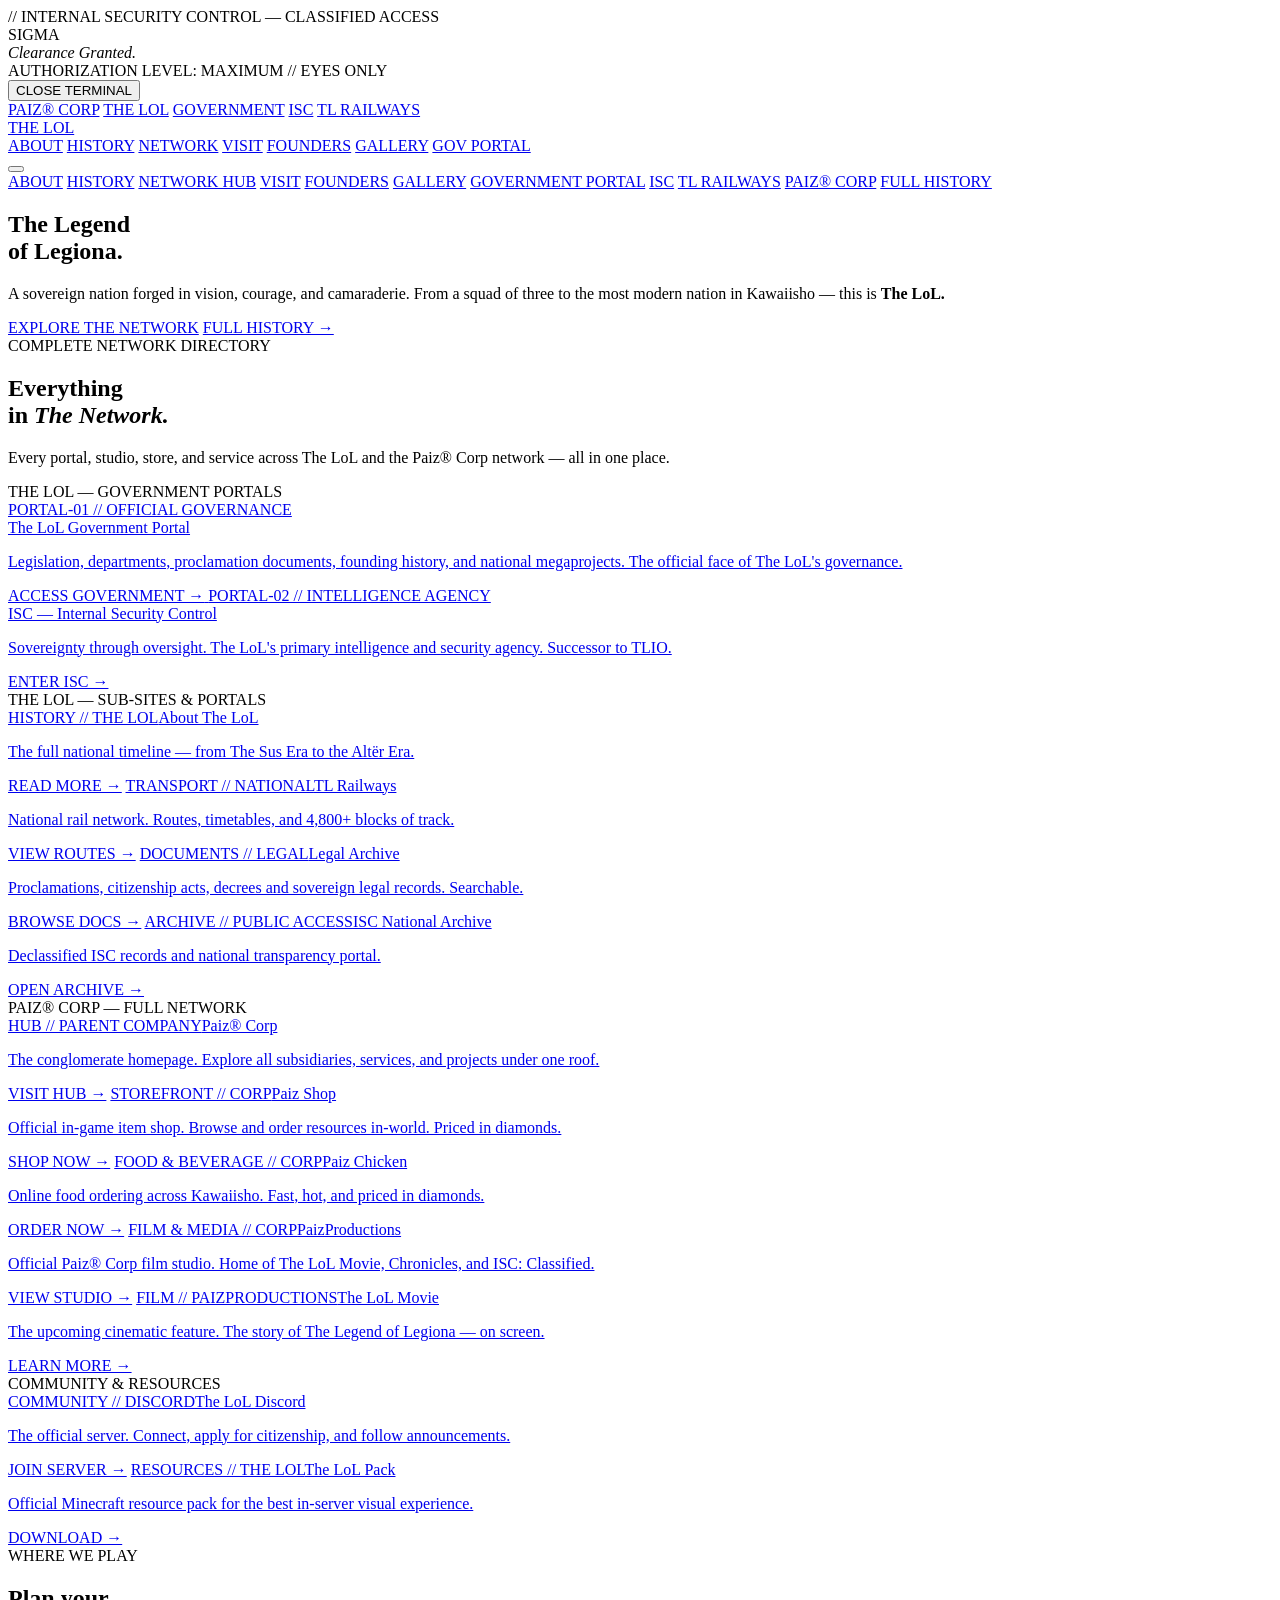
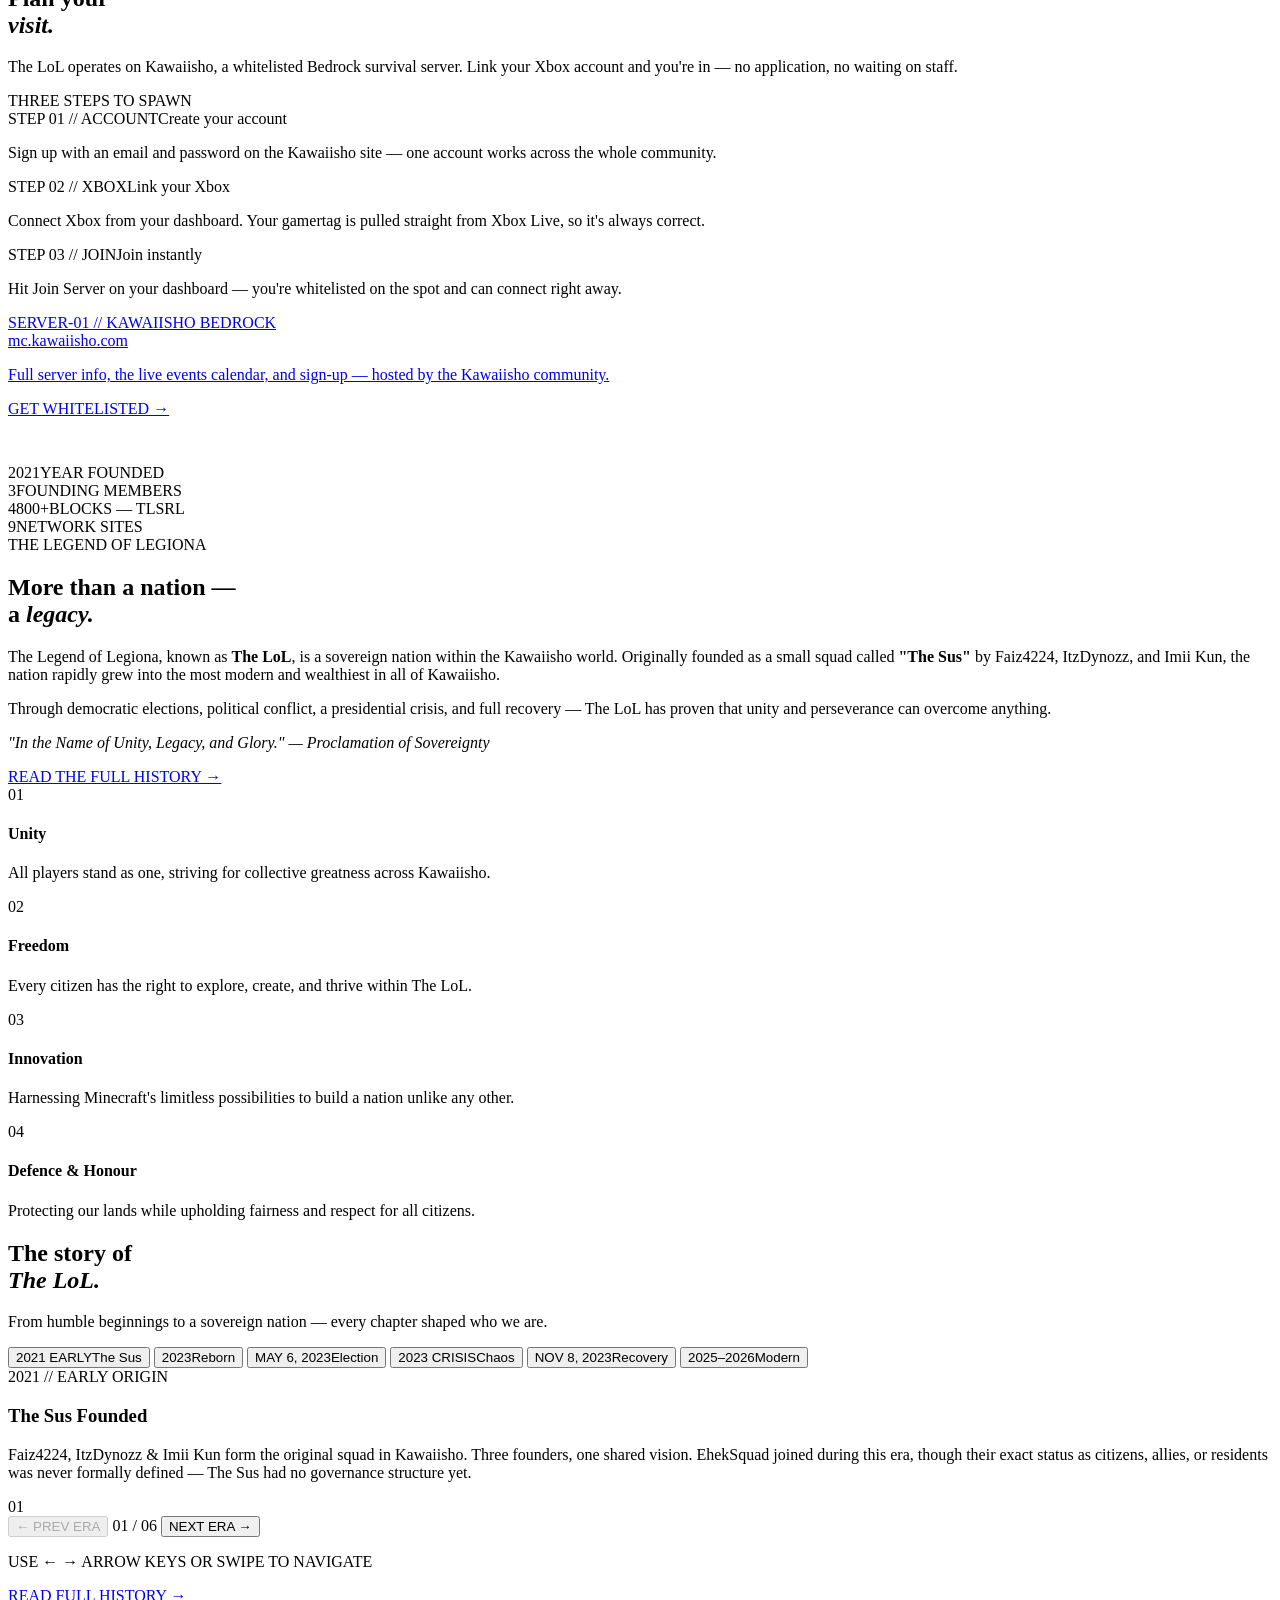
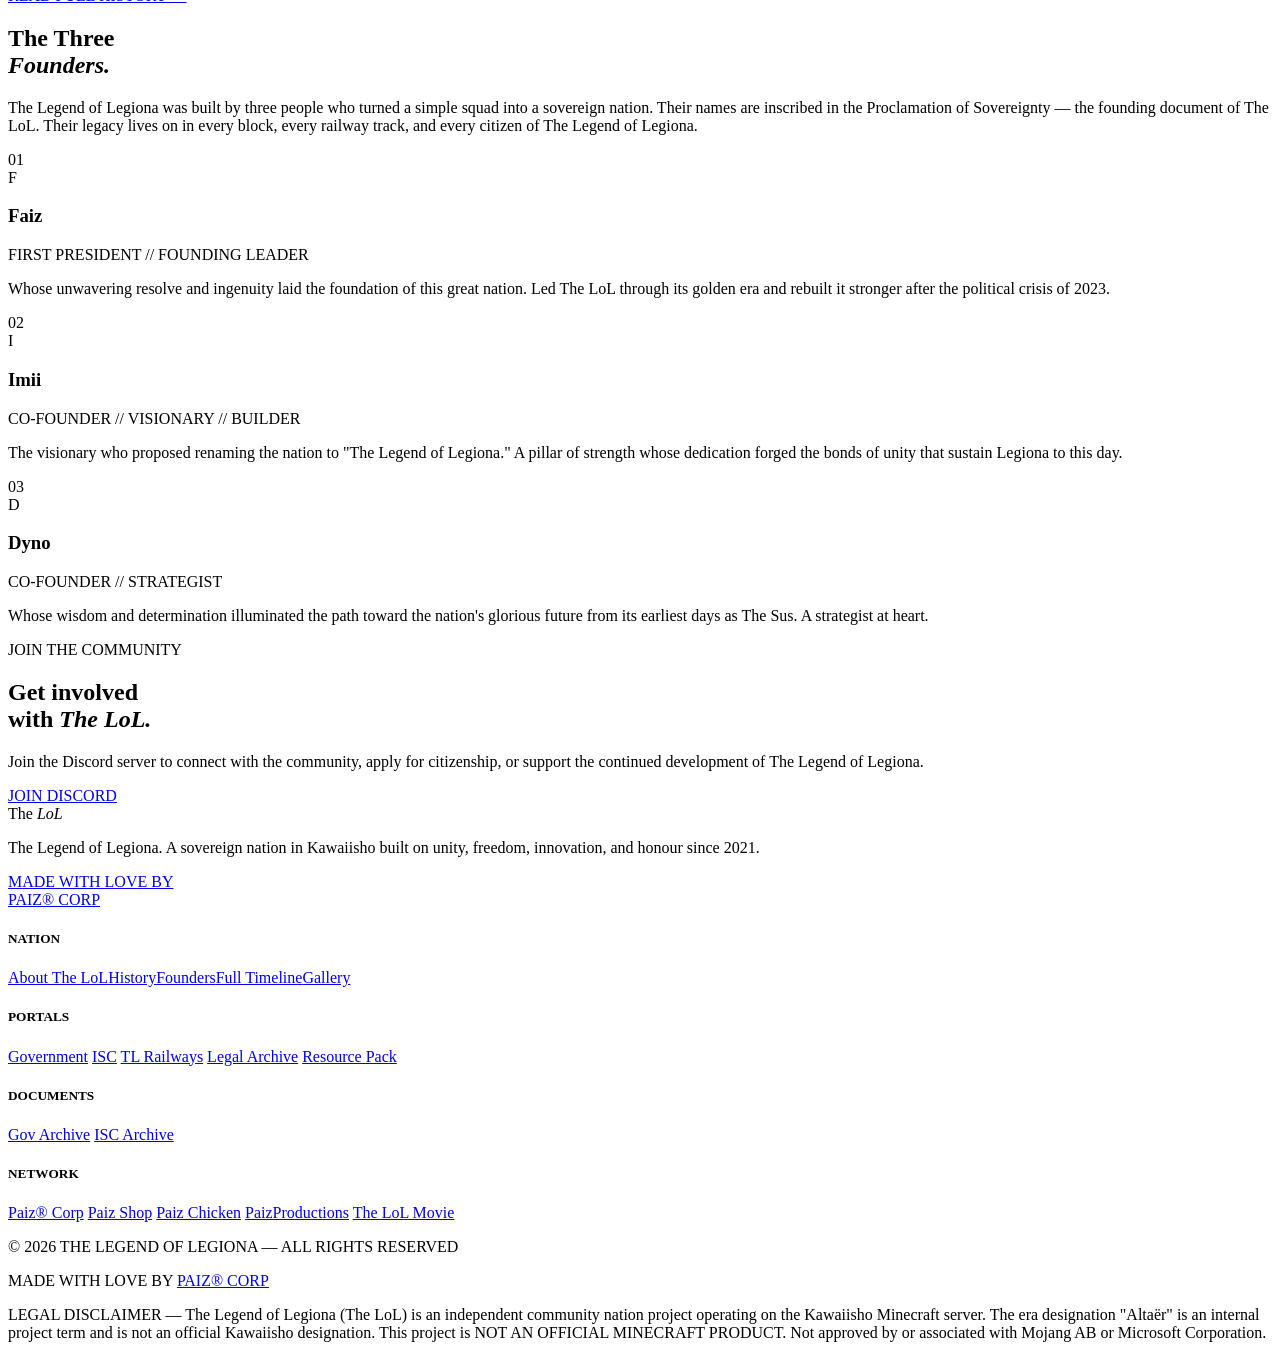
==== commit d9e3a940: "Clean up founder details and remove season stats Removed season statistics and updated founder names" ====
--- a/index.html
+++ b/index.html
@@ -185,14 +185,6 @@
                     <p>The LoL operates on Kawaiisho, a whitelisted Bedrock survival server. Link your Xbox account and you're in — no application, no waiting on staff.</p>
                 </div>
 
-                <div class="hub-sublabel reveal" style="margin-top:0; border-top:none; padding-top:0;">KAWAIISHO — SEASON 3: THE DEEP DARK</div>
-                <div class="stats-inner reveal" style="margin-bottom: 3px;">
-                    <div class="stat-block"><span class="num">1,240</span><span class="lbl">PLAYERS WHITELISTED</span></div>
-                    <div class="stat-block"><span class="num">18.4M</span><span class="lbl">BLOCKS PLACED</span></div>
-                    <div class="stat-block"><span class="num">99.8%</span><span class="lbl">UPTIME — 30 DAYS</span></div>
-                    <div class="stat-block"><span class="num">3</span><span class="lbl">SEASONS RUN</span></div>
-                </div>
-
                 <div class="hub-sublabel reveal">THREE STEPS TO SPAWN</div>
                 <div class="hub-grid-3 reveal">
                     <div class="hub-mini community-accent"><span class="hm-tag">STEP 01 // ACCOUNT</span><span class="hm-name">Create your account</span><p class="hm-desc">Sign up with an email and password on the Kawaiisho site — one account works across the whole community.</p></div>
@@ -295,9 +287,9 @@
                     <p>The Legend of Legiona was built by three people who turned a simple squad into a sovereign nation. Their names are inscribed in the Proclamation of Sovereignty — the founding document of The LoL. Their legacy lives on in every block, every railway track, and every citizen of The Legend of Legiona.</p>
                 </div>
                 <div class="founders-grid reveal">
-                    <div class="founder-card tilt-card"><span class="founder-ghost">01</span><div class="founder-init" data-java="Faiz4224" data-bedrock="/main/assets/images/founders/faiz4224.png"><span class="init-letter">F</span></div><h3>Faiz4224</h3><div class="founder-role">FIRST PRESIDENT // FOUNDING LEADER</div><p>Whose unwavering resolve and ingenuity laid the foundation of this great nation. Led The LoL through its golden era and rebuilt it stronger after the political crisis of 2023.</p></div>
-                    <div class="founder-card tilt-card"><span class="founder-ghost">02</span><div class="founder-init" data-java="ImiiKun" data-bedrock="/main/assets/images/founders/imiikun.png"><span class="init-letter">I</span></div><h3>Imii Kun</h3><div class="founder-role">CO-FOUNDER // VISIONARY</div><p>The visionary who proposed renaming the nation to "The Legend of Legiona." A pillar of strength whose dedication forged the bonds of unity that sustain Legiona to this day.</p></div>
-                    <div class="founder-card tilt-card"><span class="founder-ghost">03</span><div class="founder-init" data-java="ItzDynozz" data-bedrock="/main/assets/images/founders/dyno.png"><span class="init-letter">D</span></div><h3>Dyno</h3><div class="founder-role">CO-FOUNDER // STRATEGIST</div><p>Whose wisdom and determination illuminated the path toward the nation's glorious future from its earliest days as The Sus. A strategist at heart.</p></div>
+                    <div class="founder-card tilt-card"><span class="founder-ghost">01</span><div class="founder-init" data-username="Faiz4224"><span class="init-letter">F</span></div><h3>Faiz</h3><div class="founder-role">FIRST PRESIDENT // FOUNDING LEADER</div><p>Whose unwavering resolve and ingenuity laid the foundation of this great nation. Led The LoL through its golden era and rebuilt it stronger after the political crisis of 2023.</p></div>
+                    <div class="founder-card tilt-card"><span class="founder-ghost">02</span><div class="founder-init" data-username="NOmoreIMII"><span class="init-letter">I</span></div><h3>Imii</h3><div class="founder-role">CO-FOUNDER // VISIONARY // BUILDER</div><p>The visionary who proposed renaming the nation to "The Legend of Legiona." A pillar of strength whose dedication forged the bonds of unity that sustain Legiona to this day.</p></div>
+                    <div class="founder-card tilt-card"><span class="founder-ghost">03</span><div class="founder-init" data-username="LonelyDynozz"><span class="init-letter">D</span></div><h3>Dyno</h3><div class="founder-role">CO-FOUNDER // STRATEGIST</div><p>Whose wisdom and determination illuminated the path toward the nation's glorious future from its earliest days as The Sus. A strategist at heart.</p></div>
                 </div>
             </div>
         </section>
@@ -349,7 +341,7 @@
         <div class="footer-bottom">
             <div class="footer-bottom-inner">
                 <p>© 2026 THE LEGEND OF LEGIONA — ALL RIGHTS RESERVED</p>
-                <p>MADE WITH LOVE BY <a href="https://faizzzlol.github.io/paizcorp/" rel="noopener">PAIZ® CORP</a> NETWORK // KAWAIISHO: ALTAËR ERA</p>
+                <p>MADE WITH LOVE BY <a href="https://faizzzlol.github.io/paizcorp/" rel="noopener">PAIZ® CORP</a></p>
             </div>
         </div>
         <div class="footer-legal">
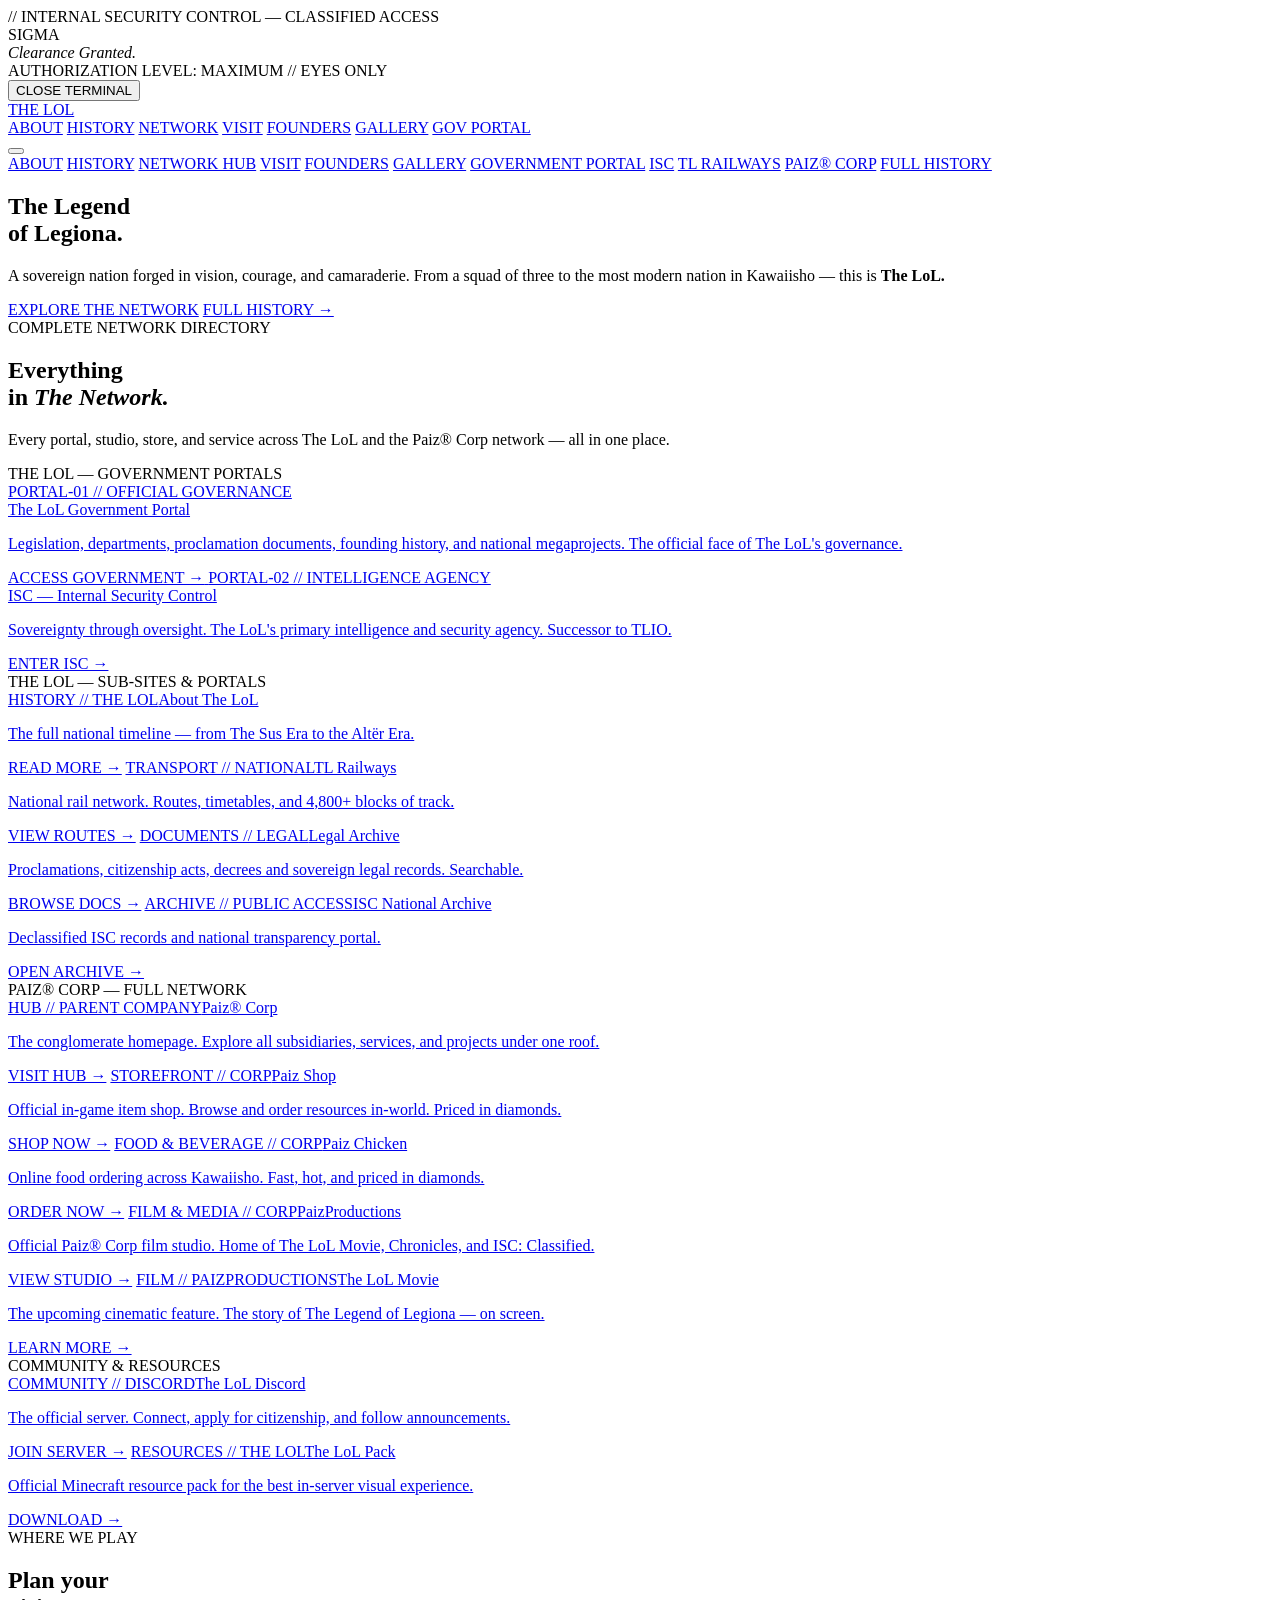
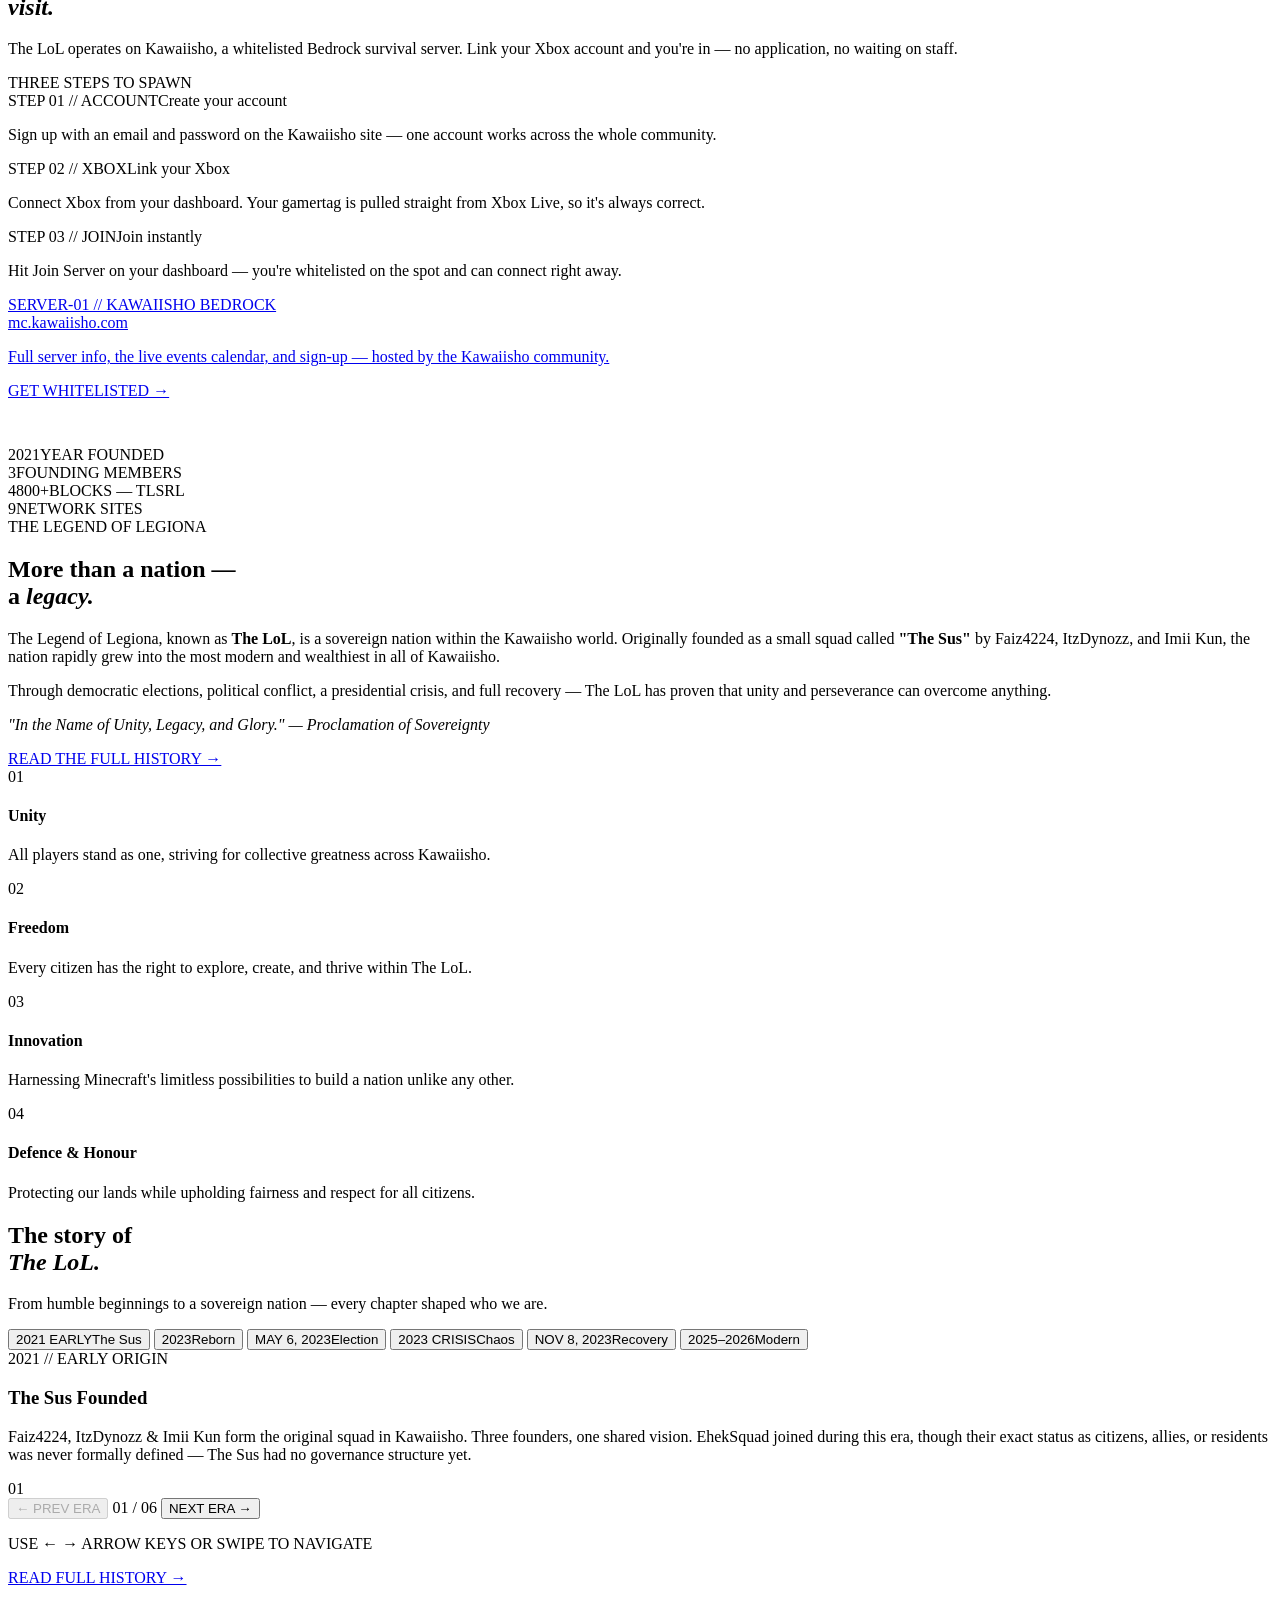
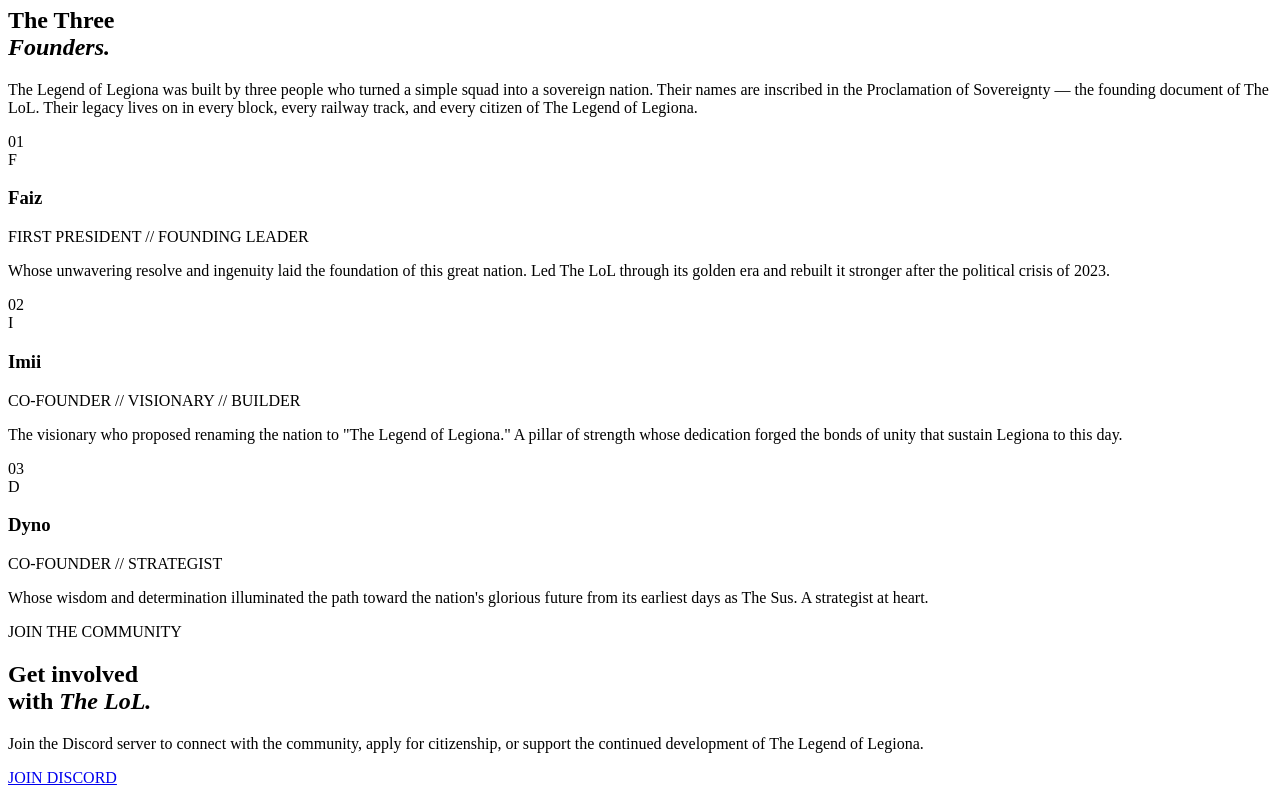
==== commit 3e414b6b: "Add files via upload" ====
--- a/index.html
+++ b/index.html
@@ -54,16 +54,8 @@
         </div>
     </div>
 
-    <!-- NETWORK BAR -->
-    <nav class="netbar" id="netbar" aria-label="Network">
-        <div class="netbar-inner">
-            <a href="https://faizzzlol.github.io/paizcorp/" rel="noopener">PAIZ® CORP</a>
-            <a href="#home" class="nb-active" aria-current="page">THE LOL</a>
-            <a href="/gov/">GOVERNMENT</a>
-            <a href="/isc/">ISC</a>
-            <a href="/tlrailways/">TL RAILWAYS</a>
-        </div>
-    </nav>
+    <!-- NETWORK BAR (loaded from assets/partials/netbar.html — see partials.js) -->
+    <div id="netbar-placeholder"></div>
 
     <!-- SITE NAV -->
     <header class="sitenav" id="sitenav">
@@ -308,50 +300,13 @@
     </main>
 
     <!-- FOOTER -->
-    <footer>
-        <div class="footer-main">
-            <div>
-                <div class="f-logo">The <em>LoL</em></div>
-                <p class="f-desc">The Legend of Legiona. A sovereign nation in Kawaiisho built on unity, freedom, innovation, and honour since 2021.</p>
-                <a href="https://faizzzlol.github.io/paizcorp/" class="f-network-badge" rel="noopener"><div><div class="fbn-label">MADE WITH LOVE BY</div><div class="fbn-name">PAIZ® CORP</div></div></a>
-            </div>
-            <div class="f-col"><h5>NATION</h5><a href="#about">About The LoL</a><a href="#history">History</a><a href="#founders">Founders</a><a href="/main/about/">Full Timeline</a><a href="/gallery/">Gallery</a></div>
-            <div class="f-col">
-                <h5>PORTALS</h5>
-                <a href="/gov/">Government</a>
-                <a href="/isc/">ISC</a>
-                <a href="/tlrailways/">TL Railways</a>
-                <a href="/gov/systems/archives/">Legal Archive</a>
-                <a href="/main/pack/">Resource Pack</a>
-            </div>
-            <div class="f-col">
-                <h5>DOCUMENTS</h5>
-                <a href="/gov/systems/archives/">Gov Archive</a>
-                <a href="/isc/national/">ISC Archive</a>
-            </div>
-            <div class="f-col network">
-                <h5>NETWORK</h5>
-                <a href="https://faizzzlol.github.io/paizcorp/" rel="noopener">Paiz® Corp</a>
-                <a href="https://faizzzlol.github.io/paizcorp/paizshop/" rel="noopener">Paiz Shop</a>
-                <a href="https://faizzzlol.github.io/paizcorp/paizchicken/" rel="noopener">Paiz Chicken</a>
-                <a href="https://faizzzlol.github.io/paizcorp/paizproductions/" rel="noopener">PaizProductions</a>
-                <a href="https://faizzzlol.github.io/paizcorp/paizproductions/thelolmovie" rel="noopener">The LoL Movie</a>
-            </div>
-        </div>
-        <div class="footer-bottom">
-            <div class="footer-bottom-inner">
-                <p>© 2026 THE LEGEND OF LEGIONA — ALL RIGHTS RESERVED</p>
-                <p>MADE WITH LOVE BY <a href="https://faizzzlol.github.io/paizcorp/" rel="noopener">PAIZ® CORP</a></p>
-            </div>
-        </div>
-        <div class="footer-legal">
-            <p>LEGAL DISCLAIMER — The Legend of Legiona (The LoL) is an independent community nation project operating on the Kawaiisho Minecraft server. The era designation "Altaër" is an internal project term and is not an official Kawaiisho designation. This project is NOT AN OFFICIAL MINECRAFT PRODUCT. Not approved by or associated with Mojang AB or Microsoft Corporation.</p>
-        </div>
-    </footer>
+    <!-- Footer (loaded from assets/partials/footer.html — see partials.js) -->
+    <div id="footer-placeholder"></div>
 
     <!-- Scripts: placed correctly at end, with defer for non-module script -->
     <script type="module" src="/gov/assets/js/stats.js"></script>
     <script src="/main/assets/js/script.js" defer></script>
+    <script src="/main/assets/js/partials.js"></script>
     <!-- Future improvement: migrate inline onclick handlers to script.js -->
 </body>
 </html>
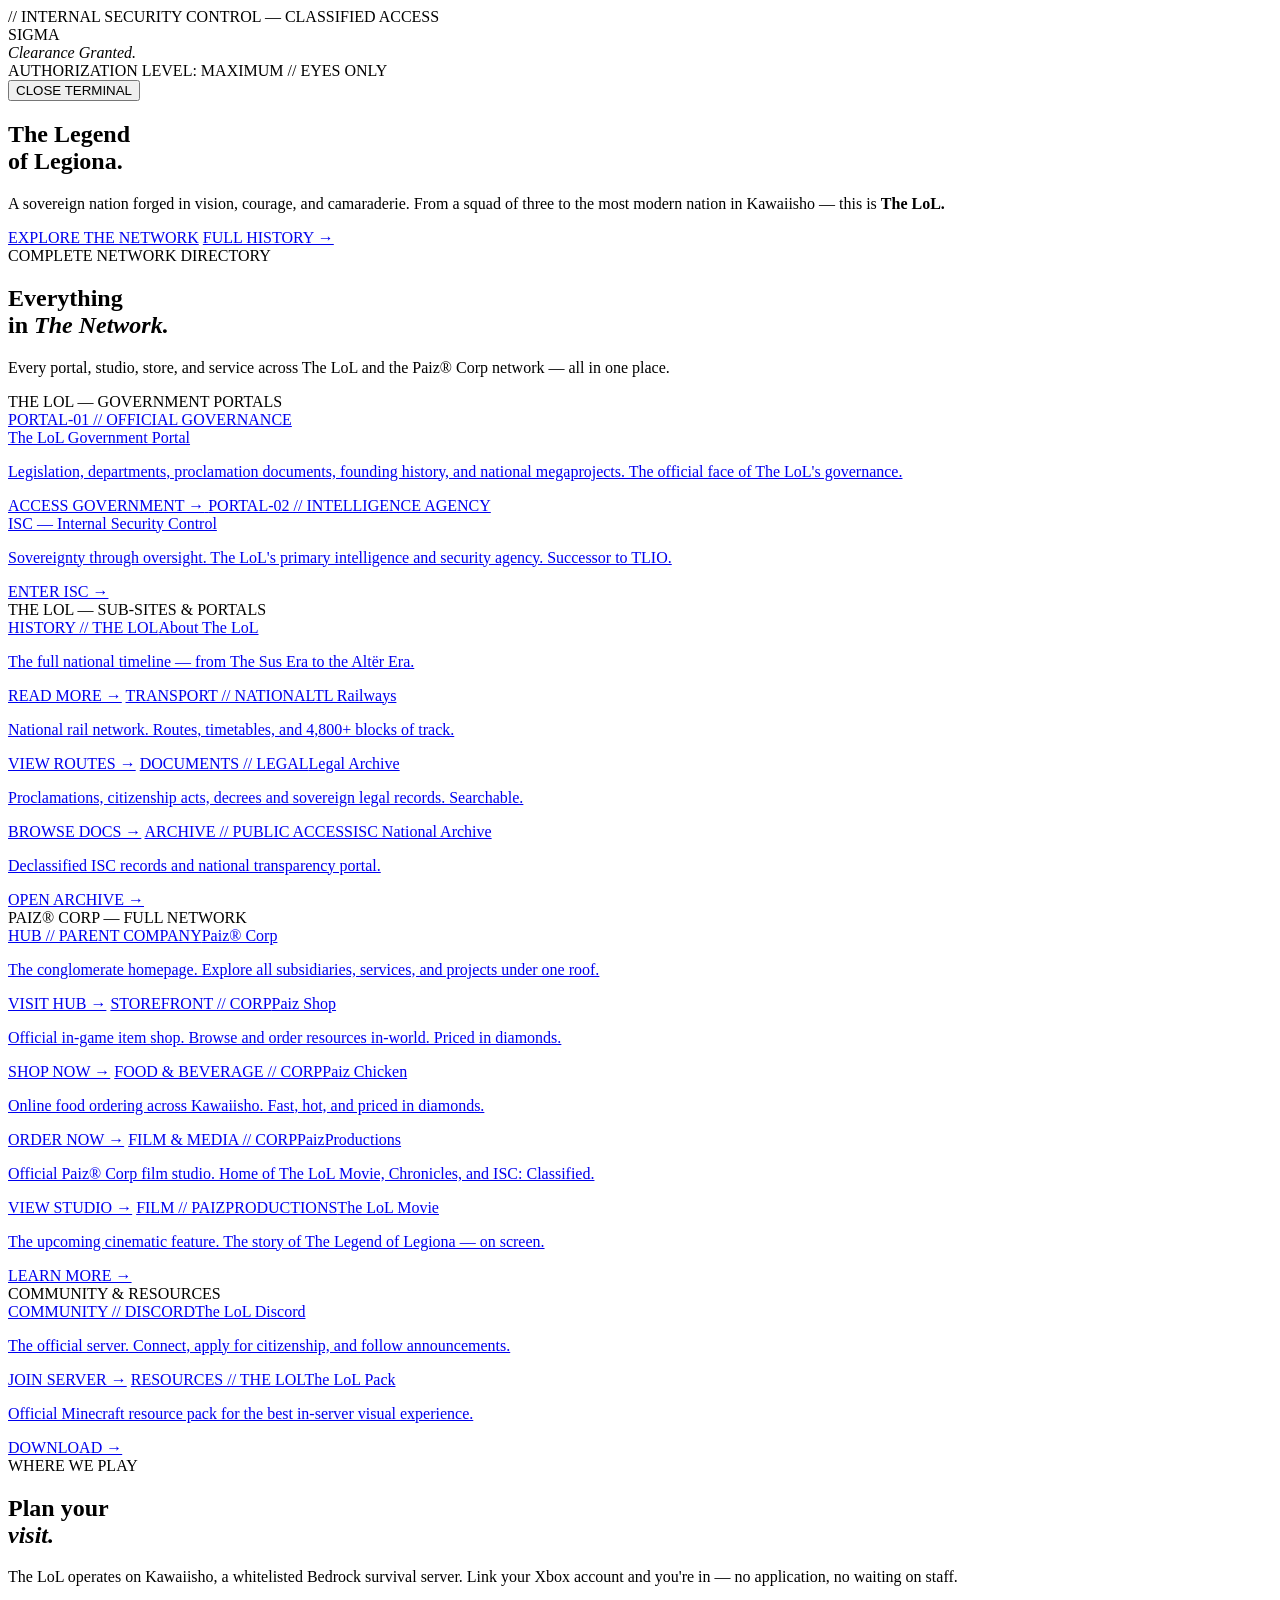
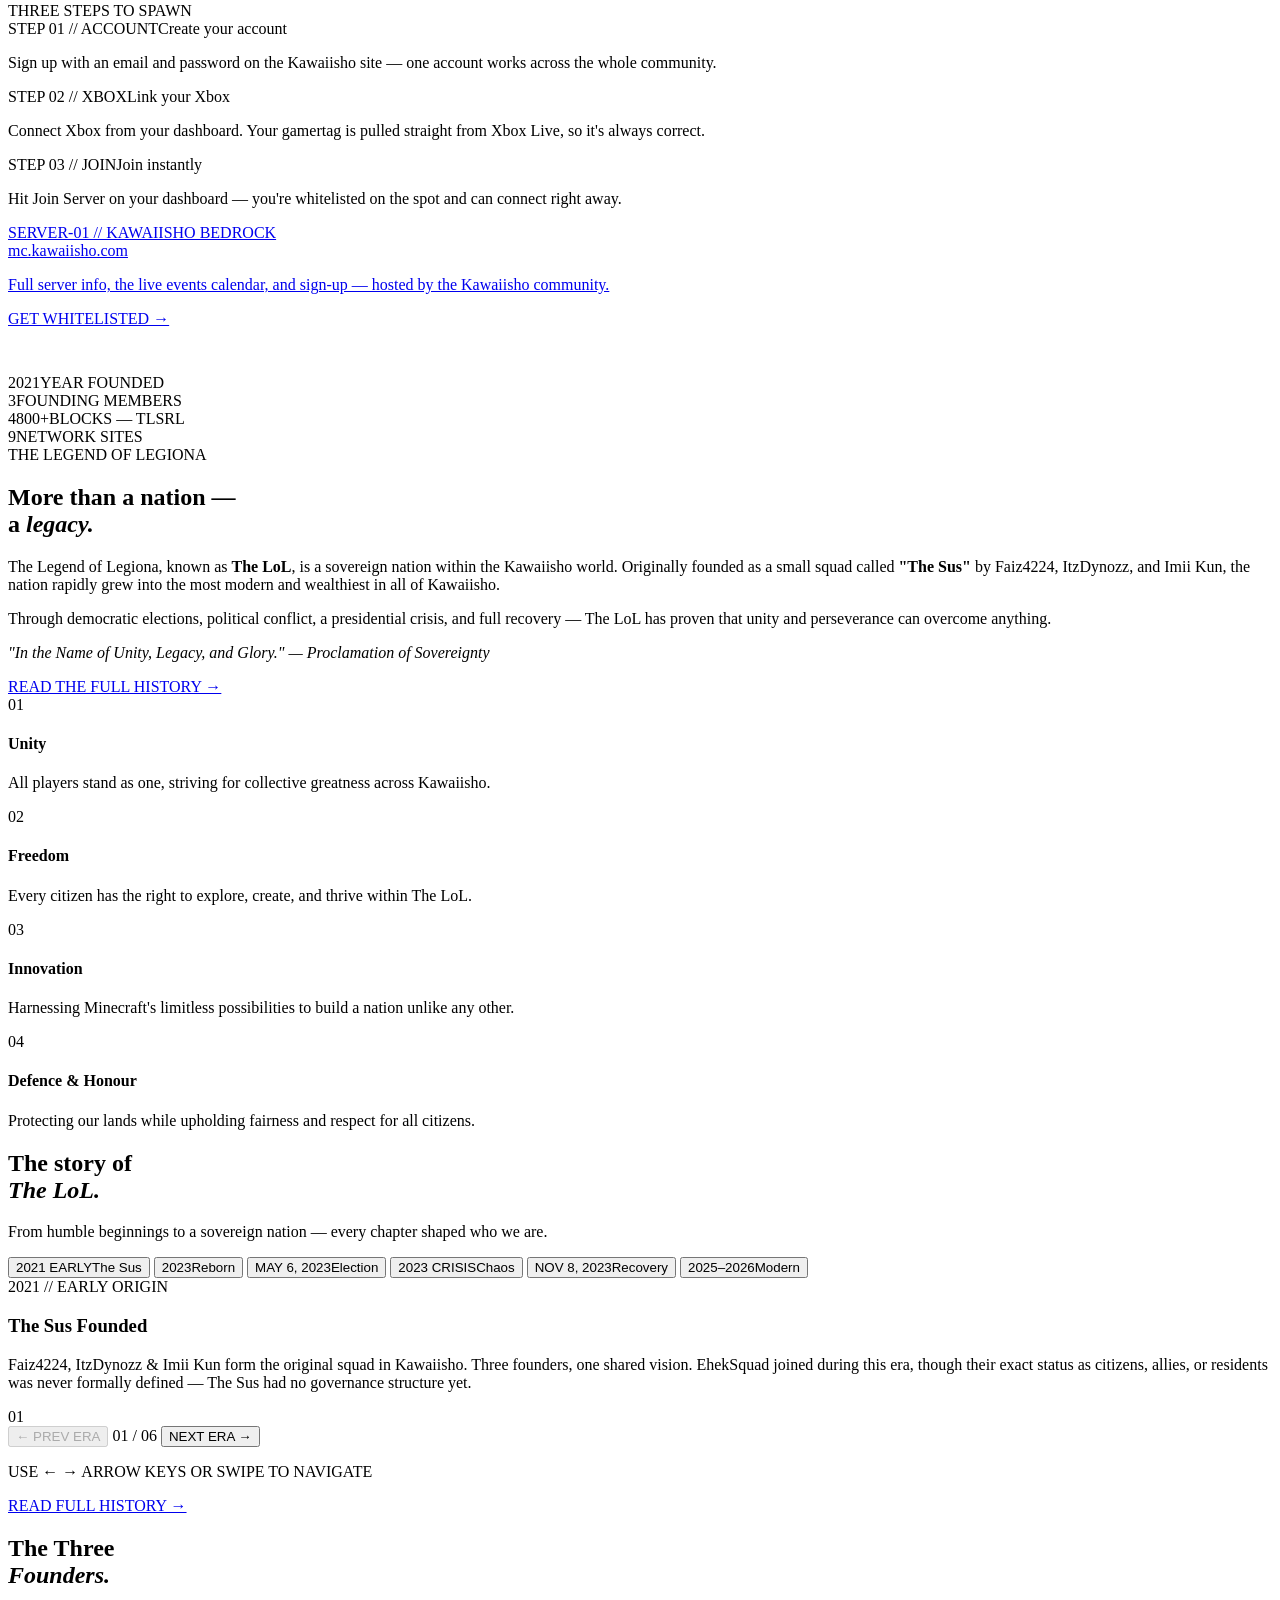
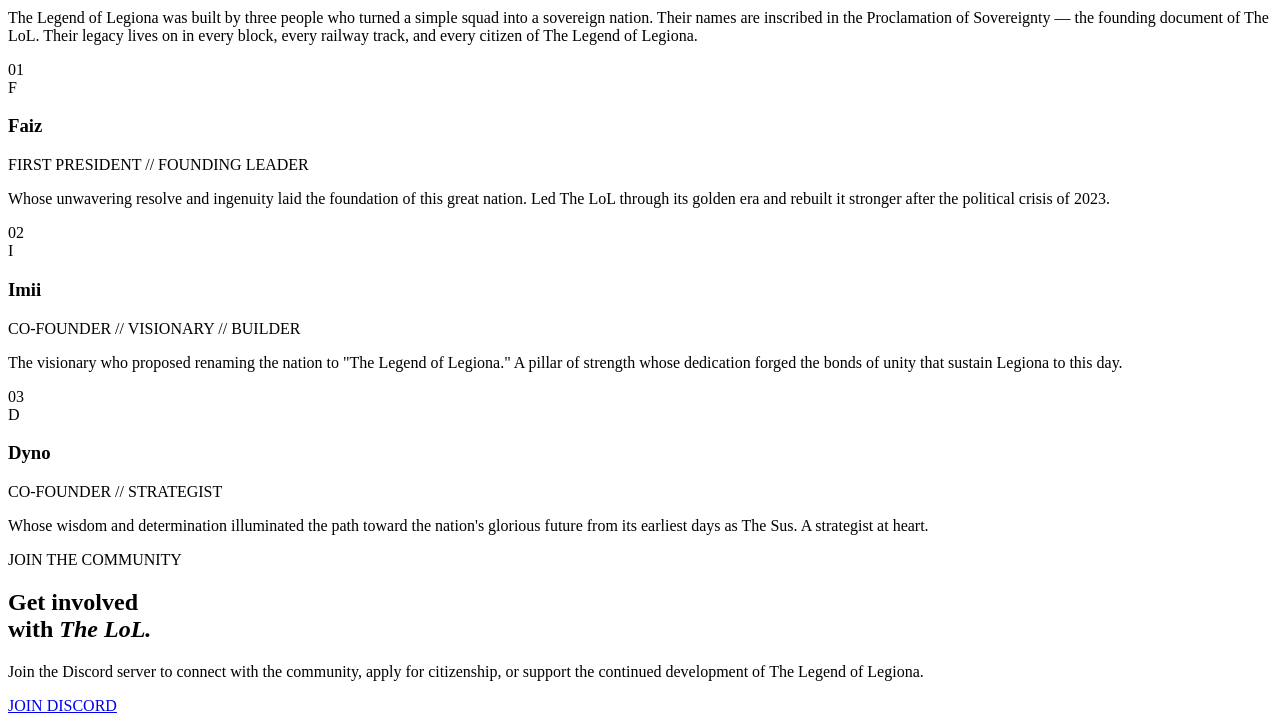
==== commit 59785d7d: "Refactor site navigation and mobile menu structure" ====
--- a/index.html
+++ b/index.html
@@ -57,40 +57,8 @@
     <!-- NETWORK BAR (loaded from assets/partials/netbar.html — see partials.js) -->
     <div id="netbar-placeholder"></div>
 
-    <!-- SITE NAV -->
-    <header class="sitenav" id="sitenav">
-        <a href="#home" class="sitenav-logo">
-            <img src="/main/assets/images/logo.png" alt="The LoL" onerror="this.style.display='none'">
-            <span>THE LOL</span>
-        </a>
-        <nav class="sitenav-links" aria-label="Main">
-            <a href="#about">ABOUT</a>
-            <a href="#history">HISTORY</a>
-            <a href="#network">NETWORK</a>
-            <a href="#visit">VISIT</a>
-            <a href="#founders">FOUNDERS</a>
-            <a href="/gallery/">GALLERY</a>
-            <a href="/gov/" class="nav-cta">GOV PORTAL</a>
-        </nav>
-        <button class="hamburger" id="hamburger" aria-label="Toggle menu" aria-expanded="false">
-            <span></span><span></span><span></span>
-        </button>
-    </header>
-
-    <!-- MOBILE MENU -->
-    <nav class="mobile-menu" id="mobileMenu" aria-label="Mobile">
-        <a href="#about" onclick="closeMobile()">ABOUT</a>
-        <a href="#history" onclick="closeMobile()">HISTORY</a>
-        <a href="#network" onclick="closeMobile()">NETWORK HUB</a>
-        <a href="#visit" onclick="closeMobile()">VISIT</a>
-        <a href="#founders" onclick="closeMobile()">FOUNDERS</a>
-        <a href="/gallery/" onclick="closeMobile()">GALLERY</a>
-        <a href="/gov/" onclick="closeMobile()">GOVERNMENT PORTAL</a>
-        <a href="/isc/" onclick="closeMobile()">ISC</a>
-        <a href="/tlrailways/" onclick="closeMobile()">TL RAILWAYS</a>
-        <a href="https://faizzzlol.github.io/paizcorp/" onclick="closeMobile()" rel="noopener">PAIZ® CORP</a>
-        <a href="/main/about/" onclick="closeMobile()">FULL HISTORY</a>
-    </nav>
+    <!-- SITE NAV + MOBILE MENU (loaded from assets/partials/sitenav.html — see partials.js) -->
+    <div id="sitenav-placeholder"></div>
 
     <!-- MAIN CONTENT LANDMARK (accessibility fix) -->
     <main>
@@ -281,7 +249,7 @@
                 <div class="founders-grid reveal">
                     <div class="founder-card tilt-card"><span class="founder-ghost">01</span><div class="founder-init" data-username="Faiz4224"><span class="init-letter">F</span></div><h3>Faiz</h3><div class="founder-role">FIRST PRESIDENT // FOUNDING LEADER</div><p>Whose unwavering resolve and ingenuity laid the foundation of this great nation. Led The LoL through its golden era and rebuilt it stronger after the political crisis of 2023.</p></div>
                     <div class="founder-card tilt-card"><span class="founder-ghost">02</span><div class="founder-init" data-username="NOmoreIMII"><span class="init-letter">I</span></div><h3>Imii</h3><div class="founder-role">CO-FOUNDER // VISIONARY // BUILDER</div><p>The visionary who proposed renaming the nation to "The Legend of Legiona." A pillar of strength whose dedication forged the bonds of unity that sustain Legiona to this day.</p></div>
-                    <div class="founder-card tilt-card"><span class="founder-ghost">03</span><div class="founder-init" data-username="LonelyDynozz"><span class="init-letter">D</span></div><h3>Dyno</h3><div class="founder-role">CO-FOUNDER // STRATEGIST</div><p>Whose wisdom and determination illuminated the path toward the nation's glorious future from its earliest days as The Sus. A strategist at heart.</p></div>
+                    <div class="founder-card tilt-card"><span class="founder-ghost">03</span><div class="founder-init" data-username="Dynozauv"><span class="init-letter">D</span></div><h3>Dyno</h3><div class="founder-role">CO-FOUNDER // STRATEGIST</div><p>Whose wisdom and determination illuminated the path toward the nation's glorious future from its earliest days as The Sus. A strategist at heart.</p></div>
                 </div>
             </div>
         </section>
